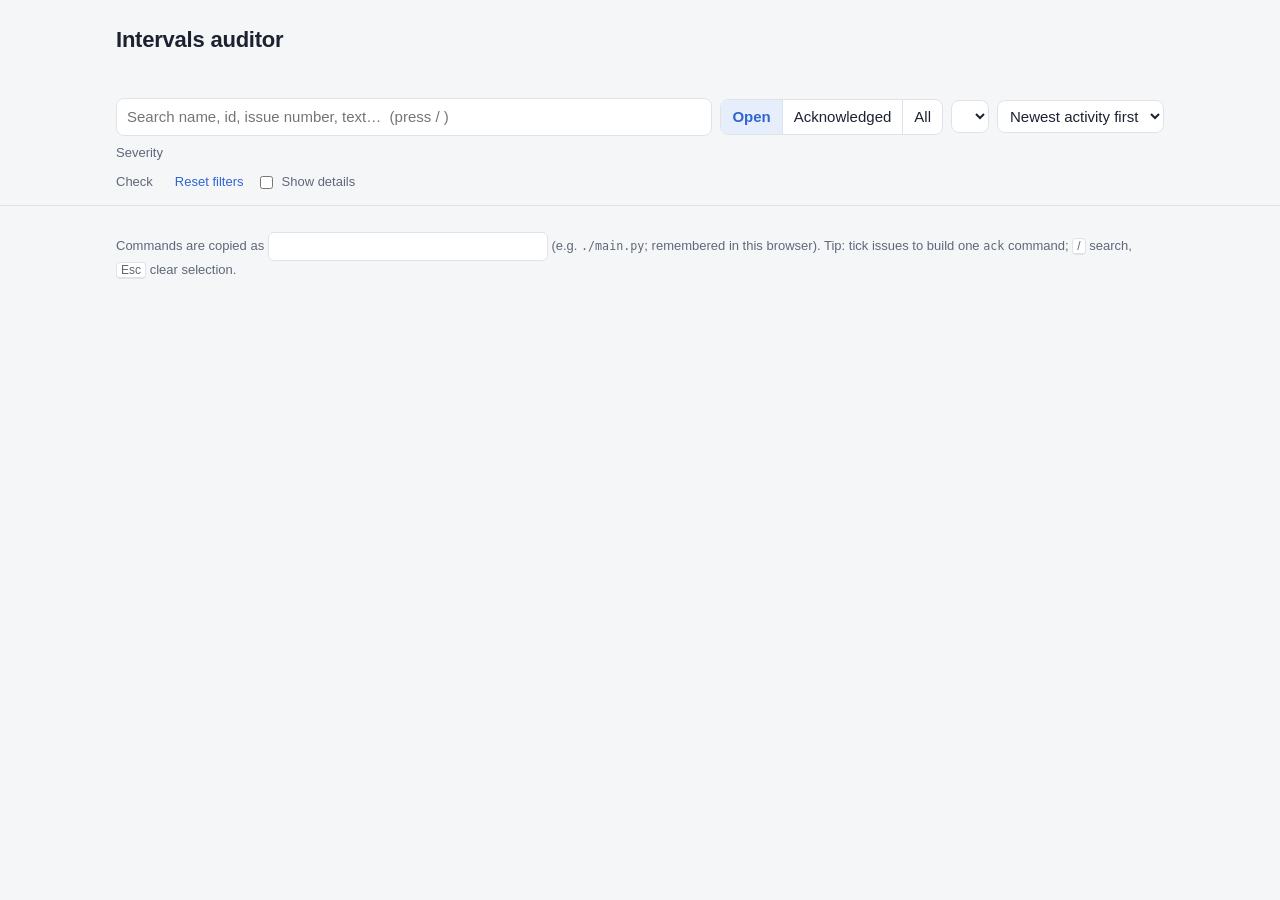
==== intervals_auditor/reporting/report_template.html @ d630b0da "Add a browser report (report.html) and a report command Every run now also writes output/report.html" ====
<!doctype html>
<html lang="en">
<head>
<meta charset="utf-8">
<meta name="viewport" content="width=device-width, initial-scale=1">
<title>Intervals auditor report</title>
<style>
:root {
  --bg: #f5f6f8;
  --surface: #ffffff;
  --surface-2: #f0f2f5;
  --text: #1c2230;
  --muted: #5f6878;
  --border: #dfe3e8;
  --accent: #2f66d0;
  --accent-bg: #e7eefb;
  --high: #b3261e;   --high-bg: #fbe9e8;
  --medium: #a3520b; --medium-bg: #fdf0e1;
  --low: #7a6200;    --low-bg: #fbf5d7;
  --info: #3b5378;   --info-bg: #e9eef6;
  --ack: #2e6b34;    --ack-bg: #e6f3e7;
  --shadow: 0 1px 2px rgba(20, 30, 50, .06), 0 1px 1px rgba(20, 30, 50, .04);
  color-scheme: light;
}
@media (prefers-color-scheme: dark) {
  :root {
    --bg: #14171c;
    --surface: #1c2027;
    --surface-2: #242a33;
    --text: #e6e9ee;
    --muted: #9aa3b1;
    --border: #2e3540;
    --accent: #7ea6f5;
    --accent-bg: #22314d;
    --high: #f28b82;   --high-bg: #3b2020;
    --medium: #f6b26b; --medium-bg: #3a2c1a;
    --low: #e2cc6b;    --low-bg: #353019;
    --info: #9fb6dc;   --info-bg: #222c3c;
    --ack: #8dcf93;    --ack-bg: #1e3321;
    --shadow: none;
    color-scheme: dark;
  }
}
* { box-sizing: border-box; }
body {
  margin: 0;
  background: var(--bg);
  color: var(--text);
  font: 15px/1.45 -apple-system, BlinkMacSystemFont, "Segoe UI", Roboto, "Helvetica Neue", Arial, sans-serif;
}
a { color: var(--accent); }
code, .mono { font-family: ui-monospace, SFMono-Regular, Menlo, Consolas, monospace; font-size: .9em; }
button, input, select { font: inherit; color: inherit; }
.wrap { max-width: 1080px; margin: 0 auto; padding: 0 16px; }

header.top { padding: 24px 0 8px; }
header.top h1 { margin: 0; font-size: 22px; font-weight: 650; letter-spacing: -.01em; }
header.top .meta { color: var(--muted); font-size: 13px; margin-top: 2px; }

.stats { display: grid; grid-template-columns: repeat(auto-fit, minmax(150px, 1fr)); gap: 10px; margin: 16px 0 8px; }
.stat { background: var(--surface); border: 1px solid var(--border); border-radius: 10px; padding: 10px 14px; box-shadow: var(--shadow); }
.stat .n { font-size: 24px; font-weight: 650; font-variant-numeric: tabular-nums; }
.stat .l { color: var(--muted); font-size: 13px; }

.toolbar {
  position: sticky; top: 0; z-index: 5;
  background: color-mix(in srgb, var(--bg) 92%, transparent);
  backdrop-filter: blur(6px);
  padding: 10px 0; border-bottom: 1px solid var(--border);
}
.row { display: flex; flex-wrap: wrap; gap: 8px; align-items: center; }
.row + .row { margin-top: 8px; }
.search {
  flex: 1 1 260px; min-width: 200px; padding: 7px 10px;
  border: 1px solid var(--border); border-radius: 8px; background: var(--surface);
}
.search:focus, select:focus, .note:focus { outline: 2px solid var(--accent); outline-offset: -1px; }
select { padding: 6px 8px; border: 1px solid var(--border); border-radius: 8px; background: var(--surface); }
.seg { display: inline-flex; border: 1px solid var(--border); border-radius: 8px; overflow: hidden; background: var(--surface); }
.seg button { border: 0; background: none; padding: 6px 11px; cursor: pointer; }
.seg button + button { border-left: 1px solid var(--border); }
.seg button[aria-pressed="true"] { background: var(--accent-bg); color: var(--accent); font-weight: 600; }
.label { color: var(--muted); font-size: 13px; margin-right: 2px; }
.chip {
  border: 1px solid var(--border); background: var(--surface); border-radius: 999px;
  padding: 3px 10px; cursor: pointer; font-size: 13px; display: inline-flex; gap: 6px; align-items: center;
}
.chip .count { color: var(--muted); font-variant-numeric: tabular-nums; }
.chip[aria-pressed="true"] { background: var(--accent-bg); border-color: var(--accent); color: var(--accent); }
.chip[aria-pressed="true"] .count { color: inherit; }
.chip:disabled { opacity: .45; cursor: default; }
.linkbtn { border: 0; background: none; color: var(--accent); cursor: pointer; padding: 3px 4px; font-size: 13px; }
.toggle { font-size: 13px; color: var(--muted); display: inline-flex; gap: 6px; align-items: center; cursor: pointer; }

main { padding: 14px 0 120px; }
.result-line { color: var(--muted); font-size: 13px; margin: 2px 0 12px; }
.card {
  background: var(--surface); border: 1px solid var(--border); border-radius: 12px;
  margin-bottom: 12px; box-shadow: var(--shadow); overflow: hidden;
}
.card-head { display: flex; gap: 12px; align-items: flex-start; padding: 12px 14px; border-bottom: 1px solid var(--border); }
.card-head .when { min-width: 92px; }
.card-head .date { font-weight: 650; font-variant-numeric: tabular-nums; }
.card-head .time { color: var(--muted); font-size: 13px; }
.card-head .what { flex: 1; min-width: 0; }
.card-head .name { font-weight: 600; overflow-wrap: anywhere; }
.card-head .facts { color: var(--muted); font-size: 13px; }
.type { display: inline-block; font-size: 12px; padding: 1px 7px; border-radius: 6px; background: var(--surface-2); color: var(--muted); margin-right: 6px; }
.card-head .ids { text-align: right; font-size: 13px; white-space: nowrap; }
.idline { display: inline-flex; gap: 4px; align-items: center; }
.copy {
  border: 1px solid var(--border); background: var(--surface-2); border-radius: 6px;
  padding: 1px 7px; cursor: pointer; font-size: 12px; color: var(--muted);
}
.copy:hover { color: var(--text); }

.issue { display: grid; grid-template-columns: 26px 1fr auto; gap: 4px 10px; padding: 10px 14px; border-top: 1px solid var(--border); }
.card-head + .issue { border-top: 0; }
.issue.acked { background: color-mix(in srgb, var(--ack-bg) 45%, transparent); }
.issue input[type=checkbox] { margin-top: 3px; width: 16px; height: 16px; cursor: pointer; }
.issue .top { display: flex; flex-wrap: wrap; gap: 6px; align-items: center; }
.num { font-weight: 650; font-variant-numeric: tabular-nums; }
.sev { font-size: 11px; font-weight: 700; letter-spacing: .04em; text-transform: uppercase; padding: 1px 7px; border-radius: 6px; }
.sev.high { color: var(--high); background: var(--high-bg); }
.sev.medium { color: var(--medium); background: var(--medium-bg); }
.sev.low { color: var(--low); background: var(--low-bg); }
.sev.info { color: var(--info); background: var(--info-bg); }
.check { font-size: 13px; color: var(--muted); }
.badge-ack { font-size: 12px; color: var(--ack); background: var(--ack-bg); padding: 1px 7px; border-radius: 6px; }
.summary { margin-top: 2px; overflow-wrap: anywhere; }
.sub { color: var(--muted); font-size: 13px; margin-top: 3px; }
.sub a { margin-right: 8px; }
.ack-note { color: var(--ack); font-size: 13px; margin-top: 4px; }
details.det { margin-top: 4px; font-size: 13px; color: var(--muted); }
details.det summary { cursor: pointer; width: fit-content; }
details.det ul { margin: 4px 0 0; padding-left: 18px; }
.actions { display: flex; flex-direction: column; gap: 4px; align-items: flex-end; }

.empty { text-align: center; color: var(--muted); padding: 48px 0; }

.selbar {
  position: fixed; left: 0; right: 0; bottom: 0; z-index: 10;
  background: var(--surface); border-top: 1px solid var(--border);
  box-shadow: 0 -4px 16px rgba(0,0,0,.08); padding: 10px 0;
  transform: translateY(110%); visibility: hidden;
  transition: transform .15s ease, visibility 0s linear .15s;
}
.selbar.show { transform: none; visibility: visible; transition: transform .15s ease; }
.selbar .row { align-items: center; }
.note { flex: 1 1 240px; padding: 7px 10px; border: 1px solid var(--border); border-radius: 8px; background: var(--surface); }
.cmd {
  display: block; width: 100%; margin-top: 8px; padding: 7px 10px; border-radius: 8px;
  background: var(--surface-2); border: 1px solid var(--border); overflow-x: auto; white-space: nowrap;
}
.primary {
  border: 0; background: var(--accent); color: #fff; border-radius: 8px; padding: 7px 14px;
  cursor: pointer; font-weight: 600;
}
@media (prefers-color-scheme: dark) { .primary { color: #0f1520; } }
.secondary { border: 1px solid var(--border); background: var(--surface); border-radius: 8px; padding: 6px 12px; cursor: pointer; }

.toast {
  position: fixed; left: 50%; bottom: 24px; transform: translate(-50%, 20px); opacity: 0;
  background: var(--text); color: var(--bg); padding: 8px 14px; border-radius: 8px; font-size: 14px;
  transition: all .15s ease; pointer-events: none; z-index: 20;
}
.toast.show { opacity: 1; transform: translate(-50%, 0); }
.selbar.show ~ .toast { bottom: 150px; }

.settings { margin-top: 8px; font-size: 13px; color: var(--muted); }
.settings input { padding: 4px 8px; border: 1px solid var(--border); border-radius: 6px; background: var(--surface); width: 280px; max-width: 100%; }
.help { font-size: 13px; color: var(--muted); }
kbd { font-family: inherit; font-size: 12px; border: 1px solid var(--border); border-bottom-width: 2px; border-radius: 4px; padding: 0 4px; background: var(--surface); }

@media (max-width: 640px) {
  .toolbar { position: static; }
  .card-head { flex-wrap: wrap; }
  .card-head .ids { text-align: left; width: 100%; }
  .issue { grid-template-columns: 22px 1fr; }
  .actions { grid-column: 2; flex-direction: row; align-items: center; }
}
@media print {
  .toolbar, .selbar, .actions, .issue input, .copy, .settings { display: none !important; }
  body { background: #fff; }
  .card { break-inside: avoid; box-shadow: none; }
}
</style>
</head>
<body>
<div class="wrap">
  <header class="top">
    <h1>Intervals auditor</h1>
    <div class="meta" id="meta"></div>
    <div class="stats" id="stats"></div>
  </header>
</div>

<div class="toolbar">
  <div class="wrap">
    <div class="row">
      <input id="q" class="search" type="search" placeholder="Search name, id, issue number, text…  (press / )" aria-label="Search">
      <div class="seg" role="group" aria-label="Show">
        <button data-state="open" aria-pressed="true">Open</button>
        <button data-state="acknowledged" aria-pressed="false">Acknowledged</button>
        <button data-state="all" aria-pressed="false">All</button>
      </div>
      <select id="type" aria-label="Activity type"></select>
      <select id="sort" aria-label="Sort">
        <option value="newest">Newest activity first</option>
        <option value="oldest">Oldest activity first</option>
        <option value="severity">Most severe first</option>
        <option value="count">Most issues first</option>
        <option value="number">Newest issue first</option>
      </select>
    </div>
    <div class="row">
      <span class="label">Severity</span><span id="sevchips" class="row"></span>
    </div>
    <div class="row">
      <span class="label">Check</span><span id="checkchips" class="row"></span>
      <button class="linkbtn" id="reset">Reset filters</button>
      <label class="toggle"><input type="checkbox" id="details"> Show details</label>
    </div>
  </div>
</div>

<div class="wrap">
  <main>
    <div class="result-line" id="resultline"></div>
    <div id="list"></div>
    <div class="settings">
      Commands are copied as
      <input id="prefix" aria-label="Command prefix" spellcheck="false">
      <span class="help">(e.g. <code>./main.py</code>; remembered in this browser).
      Tip: tick issues to build one <code>ack</code> command; <kbd>/</kbd> search, <kbd>Esc</kbd> clear selection.</span>
    </div>
  </main>
</div>

<div class="selbar" id="selbar" aria-live="polite">
  <div class="wrap">
    <div class="row">
      <strong id="selcount"></strong>
      <input id="note" class="note" placeholder="Why these are fine (optional note)" aria-label="Note">
      <button class="primary" id="copysel">Copy ack command</button>
      <button class="secondary" id="clearsel">Clear</button>
    </div>
    <code class="cmd mono" id="selcmd"></code>
  </div>
</div>
<div class="toast" id="toast" role="status"></div>

<script type="application/json" id="report-data">/*__DATA__*/</script>
<script>
(function () {
  "use strict";
  const DATA = JSON.parse(document.getElementById("report-data").textContent);
  const SEVERITIES = ["high", "medium", "low", "info"];
  const STORE_KEY = "intervals-auditor-report";
  const $ = (id) => document.getElementById(id);

  // ---------- state ----------
  const state = {
    q: "", show: "open", sev: new Set(), checks: new Set(), type: "",
    sort: "newest", details: false, prefix: DATA.command || "python main.py",
    selected: new Set(),
  };
  try {
    const saved = JSON.parse(localStorage.getItem(STORE_KEY) || "{}");
    if (saved.show) state.show = saved.show;
    if (saved.sort) state.sort = saved.sort;
    if (typeof saved.details === "boolean") state.details = saved.details;
    if (saved.prefix) state.prefix = saved.prefix;
  } catch (e) { /* storage unavailable: defaults are fine */ }
  function persist() {
    try {
      localStorage.setItem(STORE_KEY, JSON.stringify({
        show: state.show, sort: state.sort, details: state.details, prefix: state.prefix,
      }));
    } catch (e) { /* ignore */ }
  }

  // ---------- helpers ----------
  const esc = (s) => String(s == null ? "" : s).replace(/[&<>"']/g, (c) => (
    { "&": "&amp;", "<": "&lt;", ">": "&gt;", '"': "&quot;", "'": "&#39;" }[c]));
  const shellQuote = (s) => "'" + String(s).replace(/'/g, "'\\''") + "'";
  function duration(sec) {
    sec = Math.round(sec || 0);
    const h = Math.floor(sec / 3600), m = Math.floor((sec % 3600) / 60), s = sec % 60;
    if (h) return h + "h" + String(m).padStart(2, "0") + "m";
    if (m) return m + "m" + String(s).padStart(2, "0") + "s";
    return s + "s";
  }
  function distance(m) {
    if (!m) return "no distance";
    return m < 1000 ? Math.round(m) + " m" : (m / 1000).toFixed(1) + " km";
  }
  function localParts(value) {
    // start_local is the athlete's wall-clock time; show it as written.
    if (!value) return { date: "–", time: "" };
    const m = /^(\d{4})-(\d{2})-(\d{2})[T ](\d{2}):(\d{2})/.exec(value);
    if (!m) return { date: value, time: "" };
    const d = new Date(Date.UTC(+m[1], +m[2] - 1, +m[3]));
    const wd = d.toLocaleDateString(undefined, { weekday: "short", timeZone: "UTC" });
    return { date: m[1] + "-" + m[2] + "-" + m[3], time: wd + " " + m[4] + ":" + m[5] };
  }
  function when(iso) {
    if (!iso) return "";
    const d = new Date(iso);
    if (isNaN(d)) return iso;
    return d.toLocaleString(undefined, { year: "numeric", month: "short", day: "numeric", hour: "2-digit", minute: "2-digit" });
  }
  function toast(msg) {
    const t = $("toast");
    t.textContent = msg;
    t.classList.add("show");
    clearTimeout(toast.timer);
    toast.timer = setTimeout(() => t.classList.remove("show"), 1600);
  }
  async function copy(text, label) {
    try {
      if (navigator.clipboard && window.isSecureContext) {
        await navigator.clipboard.writeText(text);
      } else { throw new Error("no clipboard api"); }
    } catch (e) {
      const ta = document.createElement("textarea");
      ta.value = text; ta.style.position = "fixed"; ta.style.opacity = "0";
      document.body.appendChild(ta); ta.select();
      try { document.execCommand("copy"); } catch (e2) { /* ignore */ }
      ta.remove();
    }
    toast((label || "Copied") + ": " + (text.length > 70 ? text.slice(0, 67) + "…" : text));
  }

  // ---------- data ----------
  const activities = DATA.activities.map((a) => {
    const parts = localParts(a.start_local);
    const hay = [a.id, a.name, a.type, parts.date].join(" ").toLowerCase();
    a.issues.forEach((i) => {
      i._hay = [hay, i.number, "#" + i.number, i.check, i.summary,
        i.acknowledgment ? i.acknowledgment.note : "",
        (i.related || []).map((r) => r.id).join(" ")].join(" ").toLowerCase();
    });
    return Object.assign(a, { _parts: parts, _start: a.start_local || "" });
  });
  const allIssues = activities.flatMap((a) => a.issues);
  const byNumber = new Map(allIssues.map((i) => [i.number, i]));
  const types = [...new Set(activities.map((a) => a.type).filter(Boolean))].sort();
  const checks = [...new Set(allIssues.map((i) => i.check))].sort();

  // ---------- filtering ----------
  function stateMatch(i) {
    return state.show === "all" || i.state === state.show;
  }
  function matches(i, a, ignore) {
    if (!stateMatch(i)) return false;
    if (ignore !== "sev" && state.sev.size && !state.sev.has(i.severity)) return false;
    if (ignore !== "check" && state.checks.size && !state.checks.has(i.check)) return false;
    if (state.type && a.type !== state.type) return false;
    if (state.q) {
      const words = state.q.toLowerCase().split(/\s+/).filter(Boolean);
      if (!words.every((w) => i._hay.includes(w))) return false;
    }
    return true;
  }
  function countBy(field, ignore) {
    const counts = {};
    activities.forEach((a) => a.issues.forEach((i) => {
      if (matches(i, a, ignore)) counts[i[field]] = (counts[i[field]] || 0) + 1;
    }));
    return counts;
  }
  const sevRank = (s) => { const r = SEVERITIES.indexOf(s); return r < 0 ? 9 : r; };

  // ---------- rendering ----------
  function renderMeta() {
    const bits = ["Generated " + when(DATA.generated_at)];
    if (DATA.last_sync) bits.push("last sync with Intervals.icu " + when(DATA.last_sync));
    $("meta").textContent = bits.join(" · ");
    const open = allIssues.filter((i) => i.state === "open");
    const openActs = activities.filter((a) => a.issues.some((i) => i.state === "open")).length;
    const acked = allIssues.filter((i) => i.state === "acknowledged").length;
    const serious = open.filter((i) => i.severity === "high" || i.severity === "medium").length;
    $("stats").innerHTML = [
      [open.length, "open issues"],
      [openActs, openActs === 1 ? "activity with open issues" : "activities with open issues"],
      [serious, "high or medium severity"],
      [acked, "acknowledged"],
    ].map(([n, l]) => `<div class="stat"><div class="n">${n}</div><div class="l">${esc(l)}</div></div>`).join("");
  }

  function renderControls() {
    document.querySelectorAll(".seg button").forEach((b) =>
      b.setAttribute("aria-pressed", String(b.dataset.state === state.show)));
    $("type").innerHTML = `<option value="">All activity types</option>` +
      types.map((t) => `<option value="${esc(t)}"${t === state.type ? " selected" : ""}>${esc(t)}</option>`).join("");
    $("sort").value = state.sort;
    $("details").checked = state.details;
    $("prefix").value = state.prefix;

    const sevCounts = countBy("severity", "sev");
    $("sevchips").innerHTML = SEVERITIES.map((s) => {
      const n = sevCounts[s] || 0;
      return `<button class="chip" data-sev="${s}" aria-pressed="${state.sev.has(s)}" ${n || state.sev.has(s) ? "" : "disabled"}>
        <span class="sev ${s}">${s}</span><span class="count">${n}</span></button>`;
    }).join("");
    const checkCounts = countBy("check", "check");
    $("checkchips").innerHTML = checks.map((c) => {
      const n = checkCounts[c] || 0;
      const desc = (DATA.checks || {})[c] || "";
      return `<button class="chip" data-check="${esc(c)}" title="${esc(desc)}" aria-pressed="${state.checks.has(c)}" ${n || state.checks.has(c) ? "" : "disabled"}>
        ${esc(c)}<span class="count">${n}</span></button>`;
    }).join("");
  }

  function issueHtml(i) {
    const acked = i.state === "acknowledged";
    const related = (i.related || []).map((r) =>
      `<a href="${esc(r.url)}" target="_blank" rel="noopener">${esc(r.id)} ↗</a>`).join("");
    const details = (i.details || []).map((d) => {
      const rest = Object.entries(d).filter(([k]) => k !== "rule").map(([k, v]) => `${k}=${v}`).join(", ");
      return `<li><code>${esc(d.rule || "detail")}</code>${rest ? ": " + esc(rest) : ""}</li>`;
    }).join("");
    const ack = i.acknowledgment;
    return `<div class="issue${acked ? " acked" : ""}">
      <div>${acked ? "" : `<input type="checkbox" data-select="${i.number}" aria-label="Select issue ${i.number}" ${state.selected.has(i.number) ? "checked" : ""}>`}</div>
      <div>
        <div class="top">
          <span class="num">Issue ${i.number}</span>
          <span class="sev ${esc(i.severity)}">${esc(i.severity)}</span>
          <span class="check" title="${esc((DATA.checks || {})[i.check] || "")}">${esc(i.check)}</span>
          ${acked ? `<span class="badge-ack">acknowledged</span>` : ""}
        </div>
        <div class="summary">${esc(i.summary)}</div>
        ${related ? `<div class="sub">Related: ${related}</div>` : ""}
        ${ack ? `<div class="ack-note">Acknowledged ${esc(when(ack.created_at))}${ack.note ? ": " + esc(ack.note) : ""}</div>` : ""}
        ${i.reopen_reason && !acked ? `<div class="sub">Reopened: ${esc(i.reopen_reason)}</div>` : ""}
        ${details ? `<details class="det"${state.details ? " open" : ""}><summary>Details${i.first_seen_at ? " · found " + esc(when(i.first_seen_at)) : ""}</summary><ul>${details}</ul></details>` : ""}
      </div>
      <div class="actions">
        ${acked
          ? `<button class="copy" data-copy-unack="${i.number}" title="Copy the command that reports this issue again">Copy unack</button>`
          : `<button class="copy" data-copy-ack="${i.number}" title="Copy the command that acknowledges this issue">Copy ack</button>`}
      </div>
    </div>`;
  }

  function cardHtml(a, issues) {
    const p = a._parts;
    const selectable = issues.filter((i) => i.state === "open");
    const allSelected = selectable.length && selectable.every((i) => state.selected.has(i.number));
    return `<section class="card">
      <div class="card-head">
        <div class="when"><div class="date">${esc(p.date)}</div><div class="time">${esc(p.time)}</div></div>
        <div class="what">
          <div class="name">${a.deleted ? "(deleted activity)" : esc(a.name || "(no name)")}</div>
          <div class="facts"><span class="type">${esc(a.type || "?")}</span>${a.deleted ? "" : esc(duration(a.duration_seconds)) + " · " + esc(distance(a.distance))}</div>
        </div>
        <div class="ids">
          <div class="idline">activity: <span class="mono">${esc(a.id)}</span>
            <button class="copy" data-copy-id="${esc(a.id)}" title="Copy activity id">Copy</button></div>
          <div><a href="${esc(a.url)}" target="_blank" rel="noopener">Open in Intervals.icu ↗</a></div>
          ${selectable.length > 1 ? `<div><button class="linkbtn" data-select-activity="${esc(a.id)}">${allSelected ? "Unselect" : "Select"} all ${selectable.length}</button></div>` : ""}
        </div>
      </div>
      ${issues.map(issueHtml).join("")}
    </section>`;
  }

  function sortedGroups() {
    const groups = activities
      .map((a) => ({ a, issues: a.issues.filter((i) => matches(i, a)) }))
      .filter((g) => g.issues.length);
    const newest = (x, y) => (y.a._start > x.a._start ? 1 : y.a._start < x.a._start ? -1 : 0);
    const sorters = {
      newest: newest,
      oldest: (x, y) => -newest(x, y),
      severity: (x, y) => Math.min(...x.issues.map((i) => sevRank(i.severity))) -
        Math.min(...y.issues.map((i) => sevRank(i.severity))) || newest(x, y),
      count: (x, y) => y.issues.length - x.issues.length || newest(x, y),
      number: (x, y) => Math.max(...y.issues.map((i) => i.number)) - Math.max(...x.issues.map((i) => i.number)),
    };
    groups.sort(sorters[state.sort] || newest);
    groups.forEach((g) => g.issues.sort((i, j) => sevRank(i.severity) - sevRank(j.severity) || i.number - j.number));
    return groups;
  }

  function renderList() {
    const groups = sortedGroups();
    const n = groups.reduce((sum, g) => sum + g.issues.length, 0);
    const filtered = state.q || state.sev.size || state.checks.size || state.type;
    $("resultline").textContent = n
      ? `Showing ${n} ${n === 1 ? "issue" : "issues"} on ${groups.length} ${groups.length === 1 ? "activity" : "activities"}` +
        (filtered ? " (filtered)" : "")
      : "";
    if (!groups.length) {
      const nothingAtAll = !allIssues.some(stateMatch);
      $("list").innerHTML = `<div class="empty">${nothingAtAll
        ? (state.show === "open" ? "No open issues. Nothing to look at." : "Nothing here.")
        : "No issues match these filters."}</div>`;
    } else {
      $("list").innerHTML = groups.map((g) => cardHtml(g.a, g.issues)).join("");
    }
  }

  function ackCommand(numbers) {
    const note = $("note").value.trim();
    return `${state.prefix} ack ${numbers.join(" ")}` + (note ? ` -n ${shellQuote(note)}` : "");
  }
  function renderSelection() {
    // Only keep selected issues that are still open.
    [...state.selected].forEach((n) => { const i = byNumber.get(n); if (!i || i.state !== "open") state.selected.delete(n); });
    const nums = [...state.selected].sort((a, b) => a - b);
    $("selbar").classList.toggle("show", nums.length > 0);
    $("selcount").textContent = nums.length === 1 ? "1 issue selected" : nums.length + " issues selected";
    $("selcmd").textContent = nums.length ? ackCommand(nums) : "";
  }

  function render() {
    renderControls();
    renderList();
    renderSelection();
  }

  // ---------- events ----------
  $("q").addEventListener("input", (e) => { state.q = e.target.value; renderControls(); renderList(); });
  document.querySelector(".seg").addEventListener("click", (e) => {
    const b = e.target.closest("button"); if (!b) return;
    state.show = b.dataset.state; persist(); render();
  });
  $("type").addEventListener("change", (e) => { state.type = e.target.value; render(); });
  $("sort").addEventListener("change", (e) => { state.sort = e.target.value; persist(); renderList(); });
  $("details").addEventListener("change", (e) => {
    state.details = e.target.checked; persist();
    document.querySelectorAll("details.det").forEach((d) => { d.open = state.details; });
  });
  $("prefix").addEventListener("input", (e) => {
    state.prefix = e.target.value.trim() || DATA.command || "python main.py"; persist(); renderSelection();
  });
  $("reset").addEventListener("click", () => {
    state.q = ""; $("q").value = ""; state.sev.clear(); state.checks.clear(); state.type = ""; render();
  });
  $("sevchips").addEventListener("click", (e) => {
    const b = e.target.closest("[data-sev]"); if (!b) return;
    const s = b.dataset.sev; state.sev.has(s) ? state.sev.delete(s) : state.sev.add(s); render();
  });
  $("checkchips").addEventListener("click", (e) => {
    const b = e.target.closest("[data-check]"); if (!b) return;
    const c = b.dataset.check; state.checks.has(c) ? state.checks.delete(c) : state.checks.add(c); render();
  });
  $("list").addEventListener("click", (e) => {
    const t = e.target.closest("button, input"); if (!t) return;
    if (t.dataset.select) {
      const n = +t.dataset.select;
      t.checked ? state.selected.add(n) : state.selected.delete(n);
      renderSelection(); renderList();
    } else if (t.dataset.selectActivity) {
      const a = activities.find((x) => x.id === t.dataset.selectActivity);
      const nums = a.issues.filter((i) => matches(i, a) && i.state === "open").map((i) => i.number);
      const all = nums.every((n) => state.selected.has(n));
      nums.forEach((n) => (all ? state.selected.delete(n) : state.selected.add(n)));
      renderSelection(); renderList();
    } else if (t.dataset.copyAck) {
      copy(ackCommand([+t.dataset.copyAck]), "Copied");
    } else if (t.dataset.copyUnack) {
      copy(`${state.prefix} unack ${t.dataset.copyUnack}`, "Copied");
    } else if (t.dataset.copyId) {
      copy(t.dataset.copyId, "Copied activity id");
    }
  });
  $("note").addEventListener("input", renderSelection);
  $("copysel").addEventListener("click", () => {
    const nums = [...state.selected].sort((a, b) => a - b);
    if (nums.length) copy(ackCommand(nums), "Copied");
  });
  $("clearsel").addEventListener("click", () => { state.selected.clear(); renderSelection(); renderList(); });
  document.addEventListener("keydown", (e) => {
    const typing = /^(INPUT|TEXTAREA|SELECT)$/.test(document.activeElement && document.activeElement.tagName);
    if (e.key === "/" && !typing) { e.preventDefault(); $("q").focus(); }
    else if (e.key === "Escape") {
      if (typing) { document.activeElement.blur(); }
      else if (state.selected.size) { state.selected.clear(); renderSelection(); renderList(); }
    }
  });

  renderMeta();
  render();
})();
</script>
</body>
</html>
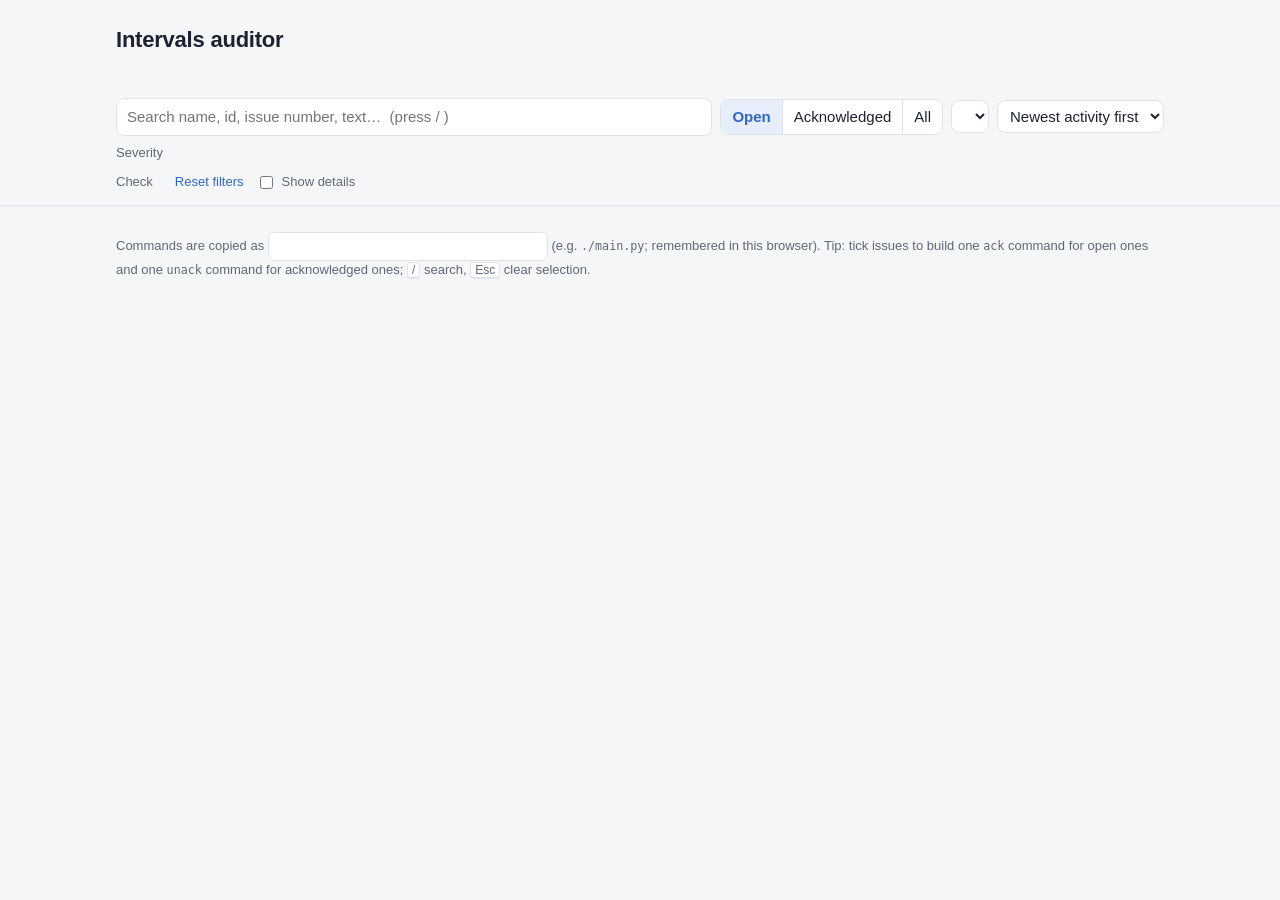
==== commit 05229dc3: "Let the browser report build unack commands for several issues Acknowledged issues can now be ticked" ====
--- a/intervals_auditor/reporting/report_template.html
+++ b/intervals_auditor/reporting/report_template.html
@@ -148,8 +148,11 @@
 .selbar.show { transform: none; visibility: visible; transition: transform .15s ease; }
 .selbar .row { align-items: center; }
 .note { flex: 1 1 240px; padding: 7px 10px; border: 1px solid var(--border); border-radius: 8px; background: var(--surface); }
+.cmdrow { display: flex; gap: 8px; align-items: center; margin-top: 8px; }
+.cmdrow[hidden] { display: none; }
+.cmdlabel { min-width: 150px; font-size: 13px; color: var(--muted); }
 .cmd {
-  display: block; width: 100%; margin-top: 8px; padding: 7px 10px; border-radius: 8px;
+  flex: 1; min-width: 0; padding: 7px 10px; border-radius: 8px;
   background: var(--surface-2); border: 1px solid var(--border); overflow-x: auto; white-space: nowrap;
 }
 .primary {
@@ -165,7 +168,11 @@
   transition: all .15s ease; pointer-events: none; z-index: 20;
 }
 .toast.show { opacity: 1; transform: translate(-50%, 0); }
-.selbar.show ~ .toast { bottom: 150px; }
+.selbar.show ~ .toast { bottom: 190px; }
+@media (max-width: 640px) {
+  .cmdrow { flex-wrap: wrap; }
+  .cmdlabel { min-width: 0; width: 100%; }
+}
 
 .settings { margin-top: 8px; font-size: 13px; color: var(--muted); }
 .settings input { padding: 4px 8px; border: 1px solid var(--border); border-radius: 6px; background: var(--surface); width: 280px; max-width: 100%; }
@@ -232,7 +239,8 @@
       Commands are copied as
       <input id="prefix" aria-label="Command prefix" spellcheck="false">
       <span class="help">(e.g. <code>./main.py</code>; remembered in this browser).
-      Tip: tick issues to build one <code>ack</code> command; <kbd>/</kbd> search, <kbd>Esc</kbd> clear selection.</span>
+      Tip: tick issues to build one <code>ack</code> command for open ones and one <code>unack</code>
+      command for acknowledged ones; <kbd>/</kbd> search, <kbd>Esc</kbd> clear selection.</span>
     </div>
   </main>
 </div>
@@ -241,11 +249,19 @@
   <div class="wrap">
     <div class="row">
       <strong id="selcount"></strong>
-      <input id="note" class="note" placeholder="Why these are fine (optional note)" aria-label="Note">
-      <button class="primary" id="copysel">Copy ack command</button>
-      <button class="secondary" id="clearsel">Clear</button>
+      <input id="note" class="note" placeholder="Why these are fine (optional note for ack)" aria-label="Note">
+      <button class="secondary" id="clearsel">Clear selection</button>
     </div>
-    <code class="cmd mono" id="selcmd"></code>
+    <div class="cmdrow" id="ackrow">
+      <span class="cmdlabel" id="acklabel"></span>
+      <code class="cmd mono" id="ackcmd"></code>
+      <button class="primary" id="copyack">Copy</button>
+    </div>
+    <div class="cmdrow" id="unackrow">
+      <span class="cmdlabel" id="unacklabel"></span>
+      <code class="cmd mono" id="unackcmd"></code>
+      <button class="primary" id="copyunack">Copy</button>
+    </div>
   </div>
 </div>
 <div class="toast" id="toast" role="status"></div>
@@ -423,7 +439,7 @@
     }).join("");
     const ack = i.acknowledgment;
     return `<div class="issue${acked ? " acked" : ""}">
-      <div>${acked ? "" : `<input type="checkbox" data-select="${i.number}" aria-label="Select issue ${i.number}" ${state.selected.has(i.number) ? "checked" : ""}>`}</div>
+      <div><input type="checkbox" data-select="${i.number}" aria-label="Select issue ${i.number}" ${state.selected.has(i.number) ? "checked" : ""}></div>
       <div>
         <div class="top">
           <span class="num">Issue ${i.number}</span>
@@ -447,8 +463,7 @@
 
   function cardHtml(a, issues) {
     const p = a._parts;
-    const selectable = issues.filter((i) => i.state === "open");
-    const allSelected = selectable.length && selectable.every((i) => state.selected.has(i.number));
+    const allSelected = issues.every((i) => state.selected.has(i.number));
     return `<section class="card">
       <div class="card-head">
         <div class="when"><div class="date">${esc(p.date)}</div><div class="time">${esc(p.time)}</div></div>
@@ -460,7 +475,7 @@
           <div class="idline">activity: <span class="mono">${esc(a.id)}</span>
             <button class="copy" data-copy-id="${esc(a.id)}" title="Copy activity id">Copy</button></div>
           <div><a href="${esc(a.url)}" target="_blank" rel="noopener">Open in Intervals.icu ↗</a></div>
-          ${selectable.length > 1 ? `<div><button class="linkbtn" data-select-activity="${esc(a.id)}">${allSelected ? "Unselect" : "Select"} all ${selectable.length}</button></div>` : ""}
+          ${issues.length > 1 ? `<div><button class="linkbtn" data-select-activity="${esc(a.id)}">${allSelected ? "Unselect" : "Select"} all ${issues.length}</button></div>` : ""}
         </div>
       </div>
       ${issues.map(issueHtml).join("")}
@@ -507,13 +522,37 @@
     const note = $("note").value.trim();
     return `${state.prefix} ack ${numbers.join(" ")}` + (note ? ` -n ${shellQuote(note)}` : "");
   }
+  function unackCommand(numbers) {
+    return `${state.prefix} unack ${numbers.join(" ")}`;
+  }
+  function selectedByState() {
+    const nums = [...state.selected].filter((n) => byNumber.has(n)).sort((a, b) => a - b);
+    return {
+      all: nums,
+      toAck: nums.filter((n) => byNumber.get(n).state === "open"),
+      toUnack: nums.filter((n) => byNumber.get(n).state === "acknowledged"),
+    };
+  }
+  function visibleNumbers() {
+    const seen = new Set();
+    activities.forEach((a) => a.issues.forEach((i) => { if (matches(i, a)) seen.add(i.number); }));
+    return seen;
+  }
   function renderSelection() {
-    // Only keep selected issues that are still open.
-    [...state.selected].forEach((n) => { const i = byNumber.get(n); if (!i || i.state !== "open") state.selected.delete(n); });
-    const nums = [...state.selected].sort((a, b) => a - b);
-    $("selbar").classList.toggle("show", nums.length > 0);
-    $("selcount").textContent = nums.length === 1 ? "1 issue selected" : nums.length + " issues selected";
-    $("selcmd").textContent = nums.length ? ackCommand(nums) : "";
+    const sel = selectedByState();
+    const plural = (n, one, many) => n + " " + (n === 1 ? one : many);
+    const visible = visibleNumbers();
+    const hidden = sel.all.filter((n) => !visible.has(n)).length;
+    $("selbar").classList.toggle("show", sel.all.length > 0);
+    $("selcount").textContent = plural(sel.all.length, "issue selected", "issues selected") +
+      (hidden ? ` (${hidden} hidden by the filters)` : "");
+    $("note").hidden = !sel.toAck.length;
+    $("ackrow").hidden = !sel.toAck.length;
+    $("acklabel").textContent = "Acknowledge " + plural(sel.toAck.length, "open issue", "open issues");
+    $("ackcmd").textContent = sel.toAck.length ? ackCommand(sel.toAck) : "";
+    $("unackrow").hidden = !sel.toUnack.length;
+    $("unacklabel").textContent = "Report " + plural(sel.toUnack.length, "acknowledged issue", "acknowledged issues") + " again";
+    $("unackcmd").textContent = sel.toUnack.length ? unackCommand(sel.toUnack) : "";
   }
 
   function render() {
@@ -523,7 +562,7 @@
   }
 
   // ---------- events ----------
-  $("q").addEventListener("input", (e) => { state.q = e.target.value; renderControls(); renderList(); });
+  $("q").addEventListener("input", (e) => { state.q = e.target.value; render(); });
   document.querySelector(".seg").addEventListener("click", (e) => {
     const b = e.target.closest("button"); if (!b) return;
     state.show = b.dataset.state; persist(); render();
@@ -556,26 +595,32 @@
       renderSelection(); renderList();
     } else if (t.dataset.selectActivity) {
       const a = activities.find((x) => x.id === t.dataset.selectActivity);
-      const nums = a.issues.filter((i) => matches(i, a) && i.state === "open").map((i) => i.number);
+      const nums = a.issues.filter((i) => matches(i, a)).map((i) => i.number);
       const all = nums.every((n) => state.selected.has(n));
       nums.forEach((n) => (all ? state.selected.delete(n) : state.selected.add(n)));
       renderSelection(); renderList();
     } else if (t.dataset.copyAck) {
       copy(ackCommand([+t.dataset.copyAck]), "Copied");
     } else if (t.dataset.copyUnack) {
-      copy(`${state.prefix} unack ${t.dataset.copyUnack}`, "Copied");
+      copy(unackCommand([+t.dataset.copyUnack]), "Copied");
     } else if (t.dataset.copyId) {
       copy(t.dataset.copyId, "Copied activity id");
     }
   });
   $("note").addEventListener("input", renderSelection);
-  $("copysel").addEventListener("click", () => {
-    const nums = [...state.selected].sort((a, b) => a - b);
-    if (nums.length) copy(ackCommand(nums), "Copied");
+  $("copyack").addEventListener("click", () => {
+    const sel = selectedByState();
+    if (sel.toAck.length) copy(ackCommand(sel.toAck), "Copied");
+  });
+  $("copyunack").addEventListener("click", () => {
+    const sel = selectedByState();
+    if (sel.toUnack.length) copy(unackCommand(sel.toUnack), "Copied");
   });
   $("clearsel").addEventListener("click", () => { state.selected.clear(); renderSelection(); renderList(); });
   document.addEventListener("keydown", (e) => {
-    const typing = /^(INPUT|TEXTAREA|SELECT)$/.test(document.activeElement && document.activeElement.tagName);
+    const el = document.activeElement;
+    const typing = !!el && (/^(TEXTAREA|SELECT)$/.test(el.tagName) ||
+      (el.tagName === "INPUT" && !/^(checkbox|radio|button)$/.test(el.type)));
     if (e.key === "/" && !typing) { e.preventDefault(); $("q").focus(); }
     else if (e.key === "Escape") {
       if (typing) { document.activeElement.blur(); }
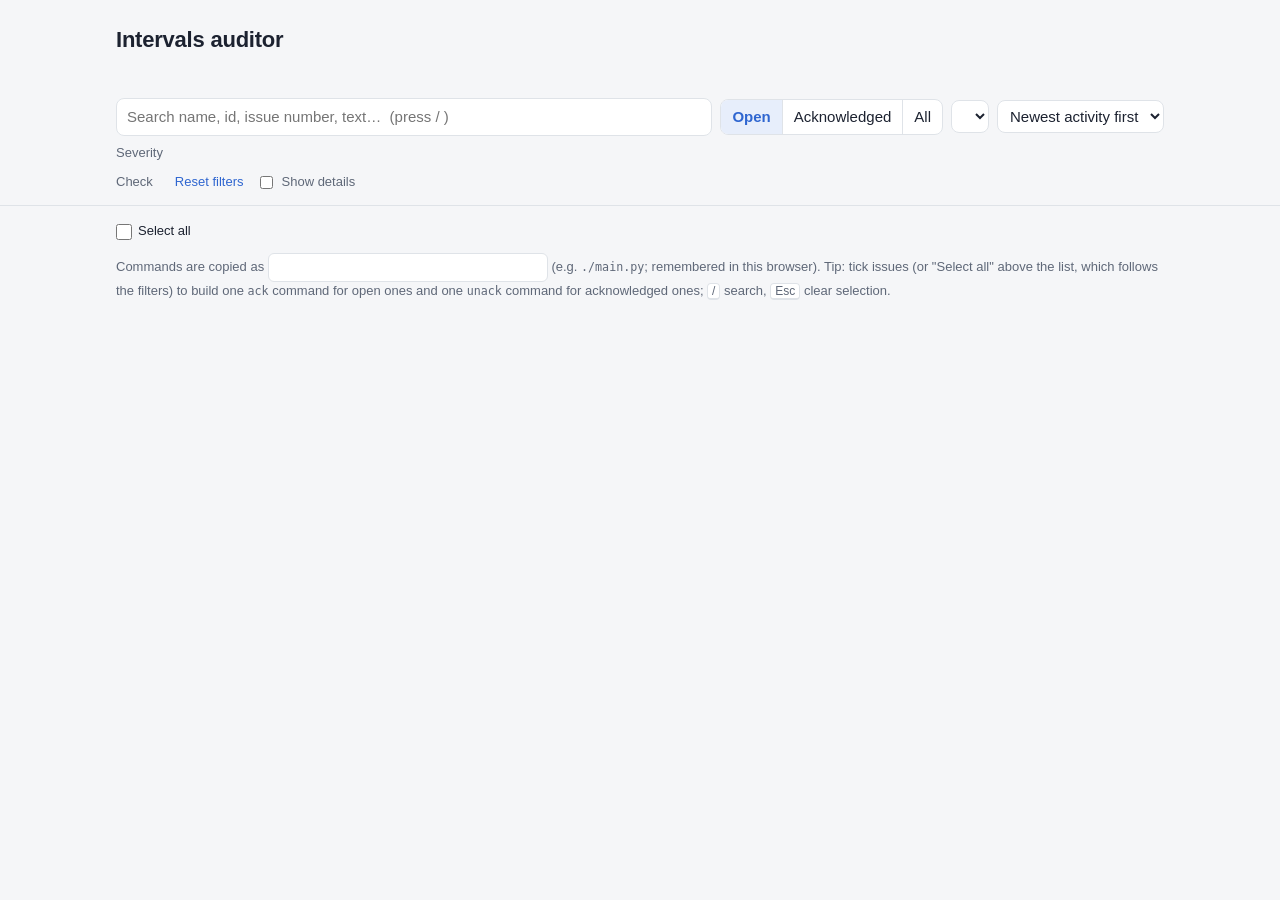
==== commit 4cb17a8a: "Add "Select all" to the browser report A checkbox above the list selects every issue the current fil" ====
--- a/intervals_auditor/reporting/report_template.html
+++ b/intervals_auditor/reporting/report_template.html
@@ -93,7 +93,10 @@
 .toggle { font-size: 13px; color: var(--muted); display: inline-flex; gap: 6px; align-items: center; cursor: pointer; }
 
 main { padding: 14px 0 120px; }
-.result-line { color: var(--muted); font-size: 13px; margin: 2px 0 12px; }
+.result-line { color: var(--muted); font-size: 13px; margin: 2px 0 12px; display: flex; flex-wrap: wrap; gap: 4px 12px; align-items: center; }
+.result-line label { display: inline-flex; gap: 6px; align-items: center; cursor: pointer; color: var(--text); }
+.result-line input { width: 16px; height: 16px; margin: 0; cursor: pointer; }
+.result-line[hidden] { display: none; }
 .card {
   background: var(--surface); border: 1px solid var(--border); border-radius: 12px;
   margin-bottom: 12px; box-shadow: var(--shadow); overflow: hidden;
@@ -233,14 +236,20 @@
 
 <div class="wrap">
   <main>
-    <div class="result-line" id="resultline"></div>
+    <div class="result-line" id="resultbar">
+      <label title="Select or unselect every issue the current filters show">
+        <input type="checkbox" id="selectall"> <span id="selectalllabel">Select all</span>
+      </label>
+      <span id="resultline"></span>
+    </div>
     <div id="list"></div>
     <div class="settings">
       Commands are copied as
       <input id="prefix" aria-label="Command prefix" spellcheck="false">
       <span class="help">(e.g. <code>./main.py</code>; remembered in this browser).
-      Tip: tick issues to build one <code>ack</code> command for open ones and one <code>unack</code>
-      command for acknowledged ones; <kbd>/</kbd> search, <kbd>Esc</kbd> clear selection.</span>
+      Tip: tick issues (or "Select all" above the list, which follows the filters) to build one
+      <code>ack</code> command for open ones and one <code>unack</code> command for acknowledged ones;
+      <kbd>/</kbd> search, <kbd>Esc</kbd> clear selection.</span>
     </div>
   </main>
 </div>
@@ -504,10 +513,17 @@
     const groups = sortedGroups();
     const n = groups.reduce((sum, g) => sum + g.issues.length, 0);
     const filtered = state.q || state.sev.size || state.checks.size || state.type;
+    $("resultbar").hidden = !n;
     $("resultline").textContent = n
       ? `Showing ${n} ${n === 1 ? "issue" : "issues"} on ${groups.length} ${groups.length === 1 ? "activity" : "activities"}` +
         (filtered ? " (filtered)" : "")
       : "";
+    const shown = groups.flatMap((g) => g.issues.map((i) => i.number));
+    const picked = shown.filter((num) => state.selected.has(num)).length;
+    const box = $("selectall");
+    box.checked = n > 0 && picked === n;
+    box.indeterminate = picked > 0 && picked < n;
+    $("selectalllabel").textContent = picked === n && n ? `Unselect all ${n}` : `Select all ${n}`;
     if (!groups.length) {
       const nothingAtAll = !allIssues.some(stateMatch);
       $("list").innerHTML = `<div class="empty">${nothingAtAll
@@ -617,6 +633,13 @@
     if (sel.toUnack.length) copy(unackCommand(sel.toUnack), "Copied");
   });
   $("clearsel").addEventListener("click", () => { state.selected.clear(); renderSelection(); renderList(); });
+  $("selectall").addEventListener("change", () => {
+    // Everything the filters currently show: select all, or unselect all if already all selected.
+    const shown = [...visibleNumbers()];
+    const all = shown.every((n) => state.selected.has(n));
+    shown.forEach((n) => (all ? state.selected.delete(n) : state.selected.add(n)));
+    renderSelection(); renderList();
+  });
   document.addEventListener("keydown", (e) => {
     const el = document.activeElement;
     const typing = !!el && (/^(TEXTAREA|SELECT)$/.test(el.tagName) ||
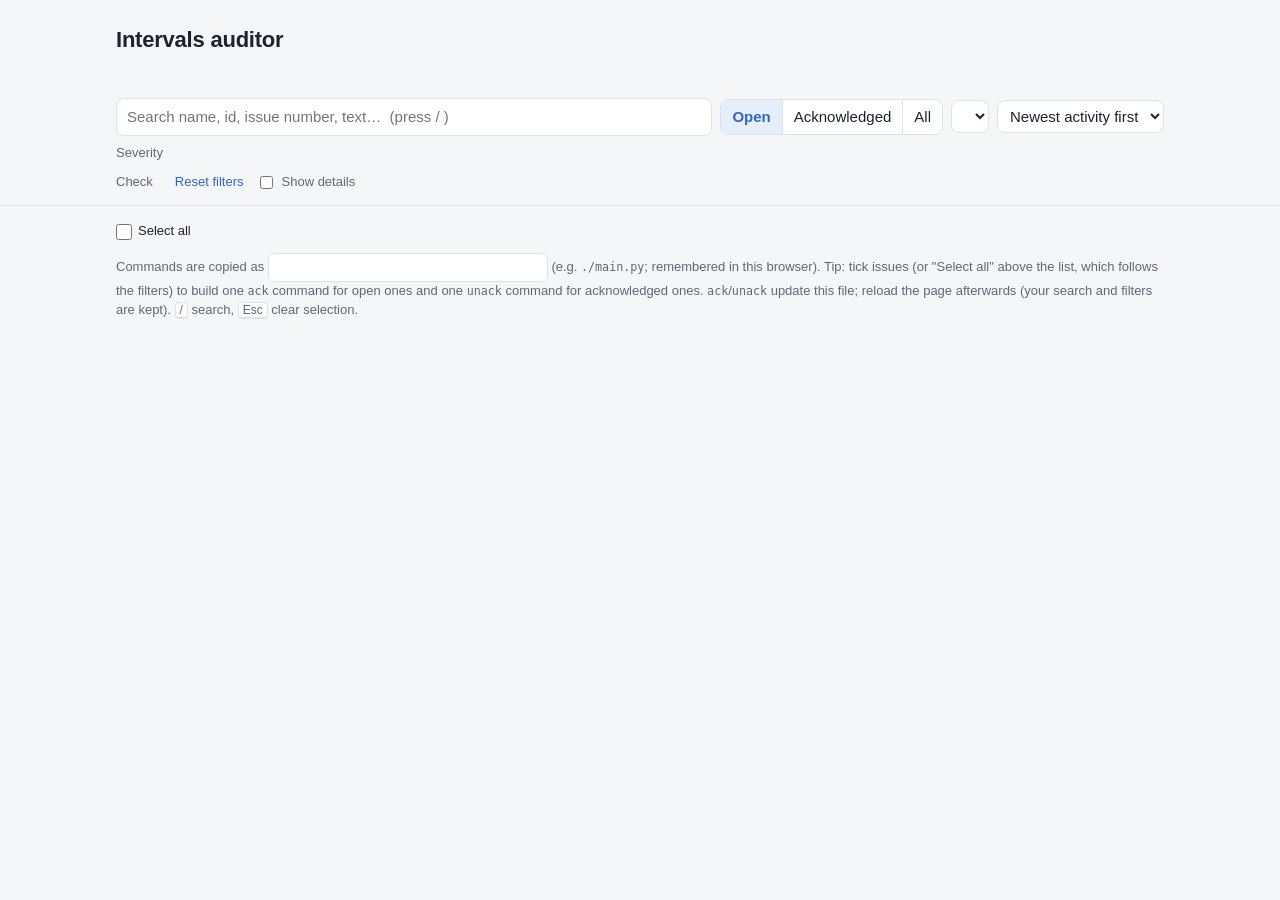
==== commit aa38468b: "Update the reports after ack and unack The report files are a view of the database, so a change made" ====
--- a/intervals_auditor/reporting/report_template.html
+++ b/intervals_auditor/reporting/report_template.html
@@ -169,6 +169,7 @@
   position: fixed; left: 50%; bottom: 24px; transform: translate(-50%, 20px); opacity: 0;
   background: var(--text); color: var(--bg); padding: 8px 14px; border-radius: 8px; font-size: 14px;
   transition: all .15s ease; pointer-events: none; z-index: 20;
+  white-space: pre-line; text-align: center; max-width: calc(100% - 32px);
 }
 .toast.show { opacity: 1; transform: translate(-50%, 0); }
 .selbar.show ~ .toast { bottom: 190px; }
@@ -248,8 +249,9 @@
       <input id="prefix" aria-label="Command prefix" spellcheck="false">
       <span class="help">(e.g. <code>./main.py</code>; remembered in this browser).
       Tip: tick issues (or "Select all" above the list, which follows the filters) to build one
-      <code>ack</code> command for open ones and one <code>unack</code> command for acknowledged ones;
-      <kbd>/</kbd> search, <kbd>Esc</kbd> clear selection.</span>
+      <code>ack</code> command for open ones and one <code>unack</code> command for acknowledged ones.
+      <code>ack</code>/<code>unack</code> update this file; reload the page afterwards (your search
+      and filters are kept). <kbd>/</kbd> search, <kbd>Esc</kbd> clear selection.</span>
     </div>
   </main>
 </div>
@@ -297,6 +299,23 @@
     if (typeof saved.details === "boolean") state.details = saved.details;
     if (saved.prefix) state.prefix = saved.prefix;
   } catch (e) { /* storage unavailable: defaults are fine */ }
+  // Search and filters survive a reload of this tab (e.g. after running an
+  // ack command and reloading to see the result).
+  const FILTER_KEY = STORE_KEY + "-filters";
+  try {
+    const f = JSON.parse(sessionStorage.getItem(FILTER_KEY) || "{}");
+    if (typeof f.q === "string") state.q = f.q;
+    if (Array.isArray(f.sev)) f.sev.forEach((s) => state.sev.add(s));
+    if (Array.isArray(f.checks)) f.checks.forEach((c) => state.checks.add(c));
+    if (typeof f.type === "string") state.type = f.type;
+  } catch (e) { /* ignore */ }
+  function persistFilters() {
+    try {
+      sessionStorage.setItem(FILTER_KEY, JSON.stringify({
+        q: state.q, sev: [...state.sev], checks: [...state.checks], type: state.type,
+      }));
+    } catch (e) { /* ignore */ }
+  }
   function persist() {
     try {
       localStorage.setItem(STORE_KEY, JSON.stringify({
@@ -340,9 +359,13 @@
     t.textContent = msg;
     t.classList.add("show");
     clearTimeout(toast.timer);
-    toast.timer = setTimeout(() => t.classList.remove("show"), 1600);
-  }
-  async function copy(text, label) {
+    toast.timer = setTimeout(() => t.classList.remove("show"), msg.includes("\n") ? 3500 : 1600);
+  }
+  const RELOAD_KEY = /Mac|iPhone|iPad/.test(navigator.platform || navigator.userAgent) ? "⌘R" : "Ctrl+R";
+  async function copyCommand(text) {
+    await copy(text, "Copied", `Run it, then reload this page (${RELOAD_KEY}) to see the result`);
+  }
+  async function copy(text, label, hint) {
     try {
       if (navigator.clipboard && window.isSecureContext) {
         await navigator.clipboard.writeText(text);
@@ -354,7 +377,7 @@
       try { document.execCommand("copy"); } catch (e2) { /* ignore */ }
       ta.remove();
     }
-    toast((label || "Copied") + ": " + (text.length > 70 ? text.slice(0, 67) + "…" : text));
+    toast((label || "Copied") + ": " + (text.length > 70 ? text.slice(0, 67) + "…" : text) + (hint ? "\n" + hint : ""));
   }
 
   // ---------- data ----------
@@ -572,6 +595,7 @@
   }
 
   function render() {
+    persistFilters();
     renderControls();
     renderList();
     renderSelection();
@@ -616,9 +640,9 @@
       nums.forEach((n) => (all ? state.selected.delete(n) : state.selected.add(n)));
       renderSelection(); renderList();
     } else if (t.dataset.copyAck) {
-      copy(ackCommand([+t.dataset.copyAck]), "Copied");
+      copyCommand(ackCommand([+t.dataset.copyAck]));
     } else if (t.dataset.copyUnack) {
-      copy(unackCommand([+t.dataset.copyUnack]), "Copied");
+      copyCommand(unackCommand([+t.dataset.copyUnack]));
     } else if (t.dataset.copyId) {
       copy(t.dataset.copyId, "Copied activity id");
     }
@@ -626,11 +650,11 @@
   $("note").addEventListener("input", renderSelection);
   $("copyack").addEventListener("click", () => {
     const sel = selectedByState();
-    if (sel.toAck.length) copy(ackCommand(sel.toAck), "Copied");
+    if (sel.toAck.length) copyCommand(ackCommand(sel.toAck));
   });
   $("copyunack").addEventListener("click", () => {
     const sel = selectedByState();
-    if (sel.toUnack.length) copy(unackCommand(sel.toUnack), "Copied");
+    if (sel.toUnack.length) copyCommand(unackCommand(sel.toUnack));
   });
   $("clearsel").addEventListener("click", () => { state.selected.clear(); renderSelection(); renderList(); });
   $("selectall").addEventListener("change", () => {
@@ -651,6 +675,7 @@
     }
   });
 
+  $("q").value = state.q;
   renderMeta();
   render();
 })();
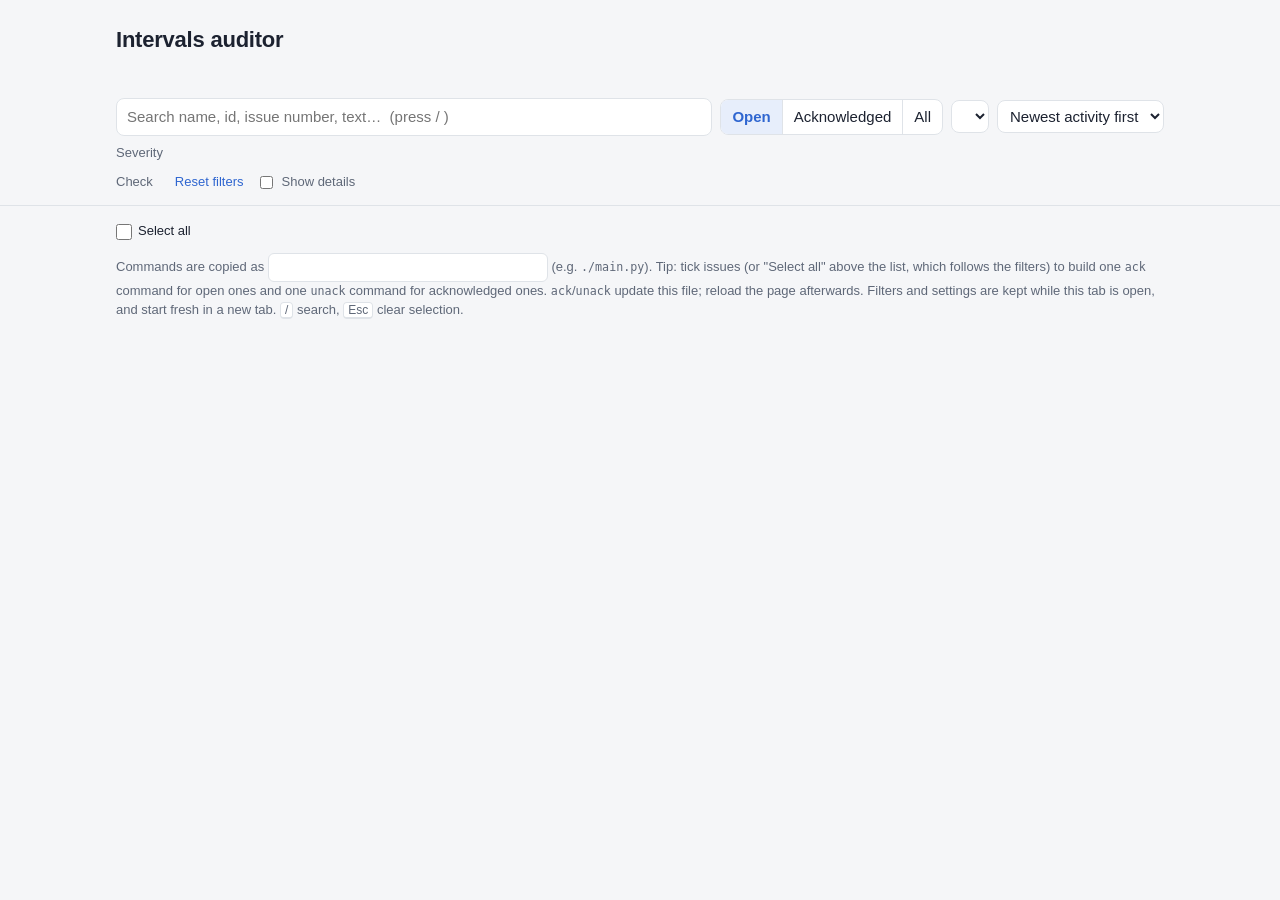
==== commit 84b977a2: "Keep the browser report's settings per tab only Everything the report page remembers (open/acknowled" ====
--- a/intervals_auditor/reporting/report_template.html
+++ b/intervals_auditor/reporting/report_template.html
@@ -247,11 +247,12 @@
     <div class="settings">
       Commands are copied as
       <input id="prefix" aria-label="Command prefix" spellcheck="false">
-      <span class="help">(e.g. <code>./main.py</code>; remembered in this browser).
+      <span class="help">(e.g. <code>./main.py</code>).
       Tip: tick issues (or "Select all" above the list, which follows the filters) to build one
       <code>ack</code> command for open ones and one <code>unack</code> command for acknowledged ones.
-      <code>ack</code>/<code>unack</code> update this file; reload the page afterwards (your search
-      and filters are kept). <kbd>/</kbd> search, <kbd>Esc</kbd> clear selection.</span>
+      <code>ack</code>/<code>unack</code> update this file; reload the page afterwards. Filters and
+      settings are kept while this tab is open, and start fresh in a new tab.
+      <kbd>/</kbd> search, <kbd>Esc</kbd> clear selection.</span>
     </div>
   </main>
 </div>
@@ -292,34 +293,30 @@
     sort: "newest", details: false, prefix: DATA.command || "python main.py",
     selected: new Set(),
   };
+  // Everything the page remembers (tab, filters, search, sort, details,
+  // command prefix) lives in sessionStorage: it survives reloading this tab
+  // (e.g. after running an ack command) and is gone in a new tab.
   try {
-    const saved = JSON.parse(localStorage.getItem(STORE_KEY) || "{}");
-    if (saved.show) state.show = saved.show;
-    if (saved.sort) state.sort = saved.sort;
+    const saved = JSON.parse(sessionStorage.getItem(STORE_KEY) || "{}");
+    if (["open", "acknowledged", "all"].includes(saved.show)) state.show = saved.show;
+    if (typeof saved.sort === "string") state.sort = saved.sort;
     if (typeof saved.details === "boolean") state.details = saved.details;
-    if (saved.prefix) state.prefix = saved.prefix;
+    if (typeof saved.prefix === "string" && saved.prefix) state.prefix = saved.prefix;
+    if (typeof saved.q === "string") state.q = saved.q;
+    if (Array.isArray(saved.sev)) saved.sev.forEach((x) => state.sev.add(x));
+    if (Array.isArray(saved.checks)) saved.checks.forEach((x) => state.checks.add(x));
+    if (typeof saved.type === "string") state.type = saved.type;
   } catch (e) { /* storage unavailable: defaults are fine */ }
-  // Search and filters survive a reload of this tab (e.g. after running an
-  // ack command and reloading to see the result).
-  const FILTER_KEY = STORE_KEY + "-filters";
   try {
-    const f = JSON.parse(sessionStorage.getItem(FILTER_KEY) || "{}");
-    if (typeof f.q === "string") state.q = f.q;
-    if (Array.isArray(f.sev)) f.sev.forEach((s) => state.sev.add(s));
-    if (Array.isArray(f.checks)) f.checks.forEach((c) => state.checks.add(c));
-    if (typeof f.type === "string") state.type = f.type;
+    // Earlier versions kept settings across tabs; forget those.
+    localStorage.removeItem(STORE_KEY);
+    sessionStorage.removeItem(STORE_KEY + "-filters");
   } catch (e) { /* ignore */ }
-  function persistFilters() {
-    try {
-      sessionStorage.setItem(FILTER_KEY, JSON.stringify({
-        q: state.q, sev: [...state.sev], checks: [...state.checks], type: state.type,
-      }));
-    } catch (e) { /* ignore */ }
-  }
   function persist() {
     try {
-      localStorage.setItem(STORE_KEY, JSON.stringify({
+      sessionStorage.setItem(STORE_KEY, JSON.stringify({
         show: state.show, sort: state.sort, details: state.details, prefix: state.prefix,
+        q: state.q, sev: [...state.sev], checks: [...state.checks], type: state.type,
       }));
     } catch (e) { /* ignore */ }
   }
@@ -595,7 +592,7 @@
   }
 
   function render() {
-    persistFilters();
+    persist();
     renderControls();
     renderList();
     renderSelection();
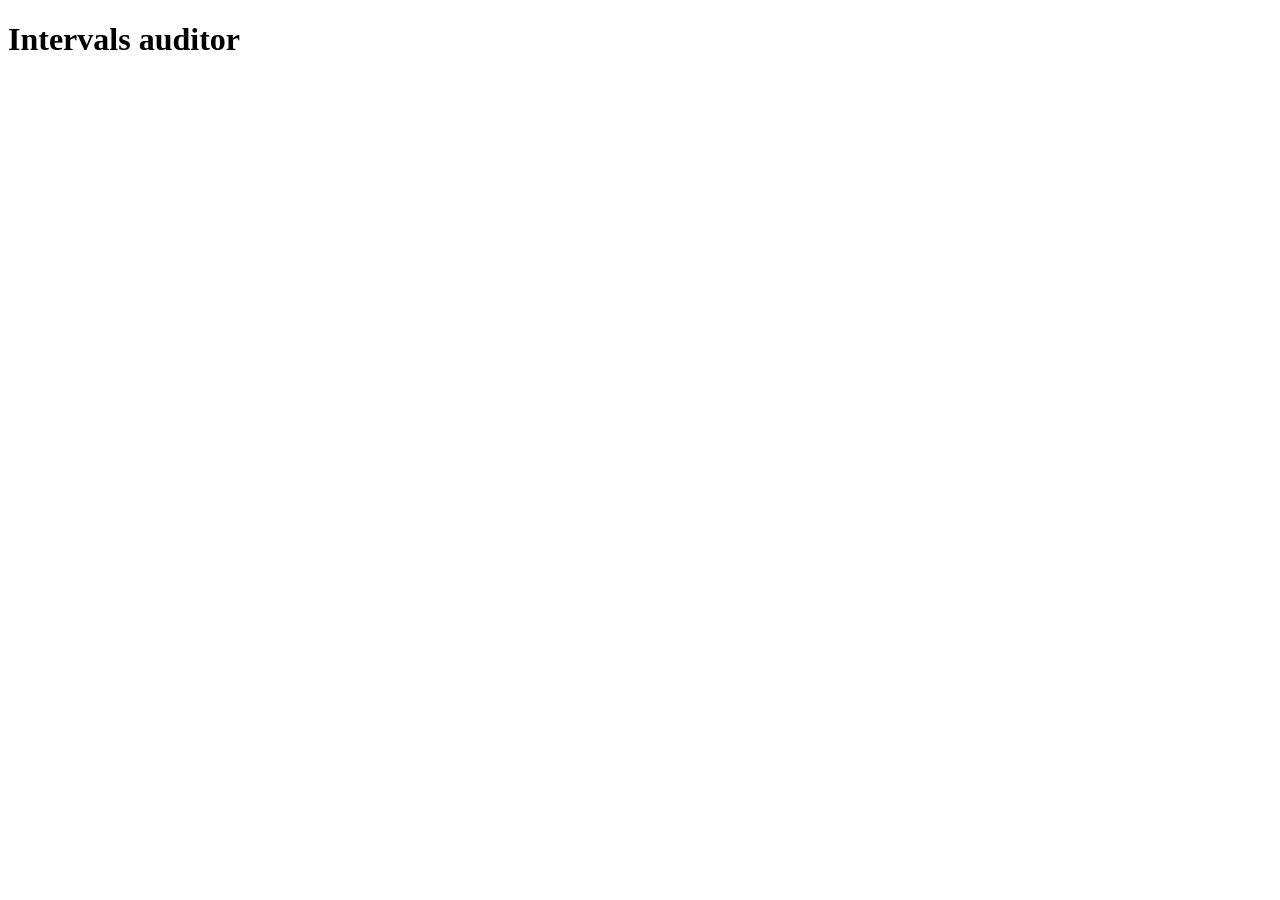
==== commit 8f1c97df: "Share the issue browser between the report and the web interface Move the report page's styles and s" ====
--- a/intervals_auditor/reporting/report_template.html
+++ b/intervals_auditor/reporting/report_template.html
@@ -5,196 +5,7 @@
 <meta name="viewport" content="width=device-width, initial-scale=1">
 <title>Intervals auditor report</title>
 <style>
-:root {
-  --bg: #f5f6f8;
-  --surface: #ffffff;
-  --surface-2: #f0f2f5;
-  --text: #1c2230;
-  --muted: #5f6878;
-  --border: #dfe3e8;
-  --accent: #2f66d0;
-  --accent-bg: #e7eefb;
-  --high: #b3261e;   --high-bg: #fbe9e8;
-  --medium: #a3520b; --medium-bg: #fdf0e1;
-  --low: #7a6200;    --low-bg: #fbf5d7;
-  --info: #3b5378;   --info-bg: #e9eef6;
-  --ack: #2e6b34;    --ack-bg: #e6f3e7;
-  --shadow: 0 1px 2px rgba(20, 30, 50, .06), 0 1px 1px rgba(20, 30, 50, .04);
-  color-scheme: light;
-}
-@media (prefers-color-scheme: dark) {
-  :root {
-    --bg: #14171c;
-    --surface: #1c2027;
-    --surface-2: #242a33;
-    --text: #e6e9ee;
-    --muted: #9aa3b1;
-    --border: #2e3540;
-    --accent: #7ea6f5;
-    --accent-bg: #22314d;
-    --high: #f28b82;   --high-bg: #3b2020;
-    --medium: #f6b26b; --medium-bg: #3a2c1a;
-    --low: #e2cc6b;    --low-bg: #353019;
-    --info: #9fb6dc;   --info-bg: #222c3c;
-    --ack: #8dcf93;    --ack-bg: #1e3321;
-    --shadow: none;
-    color-scheme: dark;
-  }
-}
-* { box-sizing: border-box; }
-body {
-  margin: 0;
-  background: var(--bg);
-  color: var(--text);
-  font: 15px/1.45 -apple-system, BlinkMacSystemFont, "Segoe UI", Roboto, "Helvetica Neue", Arial, sans-serif;
-}
-a { color: var(--accent); }
-code, .mono { font-family: ui-monospace, SFMono-Regular, Menlo, Consolas, monospace; font-size: .9em; }
-button, input, select { font: inherit; color: inherit; }
-.wrap { max-width: 1080px; margin: 0 auto; padding: 0 16px; }
-
-header.top { padding: 24px 0 8px; }
-header.top h1 { margin: 0; font-size: 22px; font-weight: 650; letter-spacing: -.01em; }
-header.top .meta { color: var(--muted); font-size: 13px; margin-top: 2px; }
-
-.stats { display: grid; grid-template-columns: repeat(auto-fit, minmax(150px, 1fr)); gap: 10px; margin: 16px 0 8px; }
-.stat { background: var(--surface); border: 1px solid var(--border); border-radius: 10px; padding: 10px 14px; box-shadow: var(--shadow); }
-.stat .n { font-size: 24px; font-weight: 650; font-variant-numeric: tabular-nums; }
-.stat .l { color: var(--muted); font-size: 13px; }
-
-.toolbar {
-  position: sticky; top: 0; z-index: 5;
-  background: color-mix(in srgb, var(--bg) 92%, transparent);
-  backdrop-filter: blur(6px);
-  padding: 10px 0; border-bottom: 1px solid var(--border);
-}
-.row { display: flex; flex-wrap: wrap; gap: 8px; align-items: center; }
-.row + .row { margin-top: 8px; }
-.search {
-  flex: 1 1 260px; min-width: 200px; padding: 7px 10px;
-  border: 1px solid var(--border); border-radius: 8px; background: var(--surface);
-}
-.search:focus, select:focus, .note:focus { outline: 2px solid var(--accent); outline-offset: -1px; }
-select { padding: 6px 8px; border: 1px solid var(--border); border-radius: 8px; background: var(--surface); }
-.seg { display: inline-flex; border: 1px solid var(--border); border-radius: 8px; overflow: hidden; background: var(--surface); }
-.seg button { border: 0; background: none; padding: 6px 11px; cursor: pointer; }
-.seg button + button { border-left: 1px solid var(--border); }
-.seg button[aria-pressed="true"] { background: var(--accent-bg); color: var(--accent); font-weight: 600; }
-.label { color: var(--muted); font-size: 13px; margin-right: 2px; }
-.chip {
-  border: 1px solid var(--border); background: var(--surface); border-radius: 999px;
-  padding: 3px 10px; cursor: pointer; font-size: 13px; display: inline-flex; gap: 6px; align-items: center;
-}
-.chip .count { color: var(--muted); font-variant-numeric: tabular-nums; }
-.chip[aria-pressed="true"] { background: var(--accent-bg); border-color: var(--accent); color: var(--accent); }
-.chip[aria-pressed="true"] .count { color: inherit; }
-.chip:disabled { opacity: .45; cursor: default; }
-.linkbtn { border: 0; background: none; color: var(--accent); cursor: pointer; padding: 3px 4px; font-size: 13px; }
-.toggle { font-size: 13px; color: var(--muted); display: inline-flex; gap: 6px; align-items: center; cursor: pointer; }
-
-main { padding: 14px 0 120px; }
-.result-line { color: var(--muted); font-size: 13px; margin: 2px 0 12px; display: flex; flex-wrap: wrap; gap: 4px 12px; align-items: center; }
-.result-line label { display: inline-flex; gap: 6px; align-items: center; cursor: pointer; color: var(--text); }
-.result-line input { width: 16px; height: 16px; margin: 0; cursor: pointer; }
-.result-line[hidden] { display: none; }
-.card {
-  background: var(--surface); border: 1px solid var(--border); border-radius: 12px;
-  margin-bottom: 12px; box-shadow: var(--shadow); overflow: hidden;
-}
-.card-head { display: flex; gap: 12px; align-items: flex-start; padding: 12px 14px; border-bottom: 1px solid var(--border); }
-.card-head .when { min-width: 92px; }
-.card-head .date { font-weight: 650; font-variant-numeric: tabular-nums; }
-.card-head .time { color: var(--muted); font-size: 13px; }
-.card-head .what { flex: 1; min-width: 0; }
-.card-head .name { font-weight: 600; overflow-wrap: anywhere; }
-.card-head .facts { color: var(--muted); font-size: 13px; }
-.type { display: inline-block; font-size: 12px; padding: 1px 7px; border-radius: 6px; background: var(--surface-2); color: var(--muted); margin-right: 6px; }
-.card-head .ids { text-align: right; font-size: 13px; white-space: nowrap; }
-.idline { display: inline-flex; gap: 4px; align-items: center; }
-.copy {
-  border: 1px solid var(--border); background: var(--surface-2); border-radius: 6px;
-  padding: 1px 7px; cursor: pointer; font-size: 12px; color: var(--muted);
-}
-.copy:hover { color: var(--text); }
-
-.issue { display: grid; grid-template-columns: 26px 1fr auto; gap: 4px 10px; padding: 10px 14px; border-top: 1px solid var(--border); }
-.card-head + .issue { border-top: 0; }
-.issue.acked { background: color-mix(in srgb, var(--ack-bg) 45%, transparent); }
-.issue input[type=checkbox] { margin-top: 3px; width: 16px; height: 16px; cursor: pointer; }
-.issue .top { display: flex; flex-wrap: wrap; gap: 6px; align-items: center; }
-.num { font-weight: 650; font-variant-numeric: tabular-nums; }
-.sev { font-size: 11px; font-weight: 700; letter-spacing: .04em; text-transform: uppercase; padding: 1px 7px; border-radius: 6px; }
-.sev.high { color: var(--high); background: var(--high-bg); }
-.sev.medium { color: var(--medium); background: var(--medium-bg); }
-.sev.low { color: var(--low); background: var(--low-bg); }
-.sev.info { color: var(--info); background: var(--info-bg); }
-.check { font-size: 13px; color: var(--muted); }
-.badge-ack { font-size: 12px; color: var(--ack); background: var(--ack-bg); padding: 1px 7px; border-radius: 6px; }
-.summary { margin-top: 2px; overflow-wrap: anywhere; }
-.sub { color: var(--muted); font-size: 13px; margin-top: 3px; }
-.sub a { margin-right: 8px; }
-.ack-note { color: var(--ack); font-size: 13px; margin-top: 4px; }
-details.det { margin-top: 4px; font-size: 13px; color: var(--muted); }
-details.det summary { cursor: pointer; width: fit-content; }
-details.det ul { margin: 4px 0 0; padding-left: 18px; }
-.actions { display: flex; flex-direction: column; gap: 4px; align-items: flex-end; }
-
-.empty { text-align: center; color: var(--muted); padding: 48px 0; }
-
-.selbar {
-  position: fixed; left: 0; right: 0; bottom: 0; z-index: 10;
-  background: var(--surface); border-top: 1px solid var(--border);
-  box-shadow: 0 -4px 16px rgba(0,0,0,.08); padding: 10px 0;
-  transform: translateY(110%); visibility: hidden;
-  transition: transform .15s ease, visibility 0s linear .15s;
-}
-.selbar.show { transform: none; visibility: visible; transition: transform .15s ease; }
-.selbar .row { align-items: center; }
-.note { flex: 1 1 240px; padding: 7px 10px; border: 1px solid var(--border); border-radius: 8px; background: var(--surface); }
-.cmdrow { display: flex; gap: 8px; align-items: center; margin-top: 8px; }
-.cmdrow[hidden] { display: none; }
-.cmdlabel { min-width: 150px; font-size: 13px; color: var(--muted); }
-.cmd {
-  flex: 1; min-width: 0; padding: 7px 10px; border-radius: 8px;
-  background: var(--surface-2); border: 1px solid var(--border); overflow-x: auto; white-space: nowrap;
-}
-.primary {
-  border: 0; background: var(--accent); color: #fff; border-radius: 8px; padding: 7px 14px;
-  cursor: pointer; font-weight: 600;
-}
-@media (prefers-color-scheme: dark) { .primary { color: #0f1520; } }
-.secondary { border: 1px solid var(--border); background: var(--surface); border-radius: 8px; padding: 6px 12px; cursor: pointer; }
-
-.toast {
-  position: fixed; left: 50%; bottom: 24px; transform: translate(-50%, 20px); opacity: 0;
-  background: var(--text); color: var(--bg); padding: 8px 14px; border-radius: 8px; font-size: 14px;
-  transition: all .15s ease; pointer-events: none; z-index: 20;
-  white-space: pre-line; text-align: center; max-width: calc(100% - 32px);
-}
-.toast.show { opacity: 1; transform: translate(-50%, 0); }
-.selbar.show ~ .toast { bottom: 190px; }
-@media (max-width: 640px) {
-  .cmdrow { flex-wrap: wrap; }
-  .cmdlabel { min-width: 0; width: 100%; }
-}
-
-.settings { margin-top: 8px; font-size: 13px; color: var(--muted); }
-.settings input { padding: 4px 8px; border: 1px solid var(--border); border-radius: 6px; background: var(--surface); width: 280px; max-width: 100%; }
-.help { font-size: 13px; color: var(--muted); }
-kbd { font-family: inherit; font-size: 12px; border: 1px solid var(--border); border-bottom-width: 2px; border-radius: 4px; padding: 0 4px; background: var(--surface); }
-
-@media (max-width: 640px) {
-  .toolbar { position: static; }
-  .card-head { flex-wrap: wrap; }
-  .card-head .ids { text-align: left; width: 100%; }
-  .issue { grid-template-columns: 22px 1fr; }
-  .actions { grid-column: 2; flex-direction: row; align-items: center; }
-}
-@media print {
-  .toolbar, .selbar, .actions, .issue input, .copy, .settings { display: none !important; }
-  body { background: #fff; }
-  .card { break-inside: avoid; box-shadow: none; }
-}
+/*__CSS__*/
 </style>
 </head>
 <body>
@@ -205,476 +16,32 @@
     <div class="stats" id="stats"></div>
   </header>
 </div>
-
-<div class="toolbar">
-  <div class="wrap">
-    <div class="row">
-      <input id="q" class="search" type="search" placeholder="Search name, id, issue number, text…  (press / )" aria-label="Search">
-      <div class="seg" role="group" aria-label="Show">
-        <button data-state="open" aria-pressed="true">Open</button>
-        <button data-state="acknowledged" aria-pressed="false">Acknowledged</button>
-        <button data-state="all" aria-pressed="false">All</button>
-      </div>
-      <select id="type" aria-label="Activity type"></select>
-      <select id="sort" aria-label="Sort">
-        <option value="newest">Newest activity first</option>
-        <option value="oldest">Oldest activity first</option>
-        <option value="severity">Most severe first</option>
-        <option value="count">Most issues first</option>
-        <option value="number">Newest issue first</option>
-      </select>
-    </div>
-    <div class="row">
-      <span class="label">Severity</span><span id="sevchips" class="row"></span>
-    </div>
-    <div class="row">
-      <span class="label">Check</span><span id="checkchips" class="row"></span>
-      <button class="linkbtn" id="reset">Reset filters</button>
-      <label class="toggle"><input type="checkbox" id="details"> Show details</label>
-    </div>
-  </div>
-</div>
-
-<div class="wrap">
-  <main>
-    <div class="result-line" id="resultbar">
-      <label title="Select or unselect every issue the current filters show">
-        <input type="checkbox" id="selectall"> <span id="selectalllabel">Select all</span>
-      </label>
-      <span id="resultline"></span>
-    </div>
-    <div id="list"></div>
-    <div class="settings">
-      Commands are copied as
-      <input id="prefix" aria-label="Command prefix" spellcheck="false">
-      <span class="help">(e.g. <code>./main.py</code>).
-      Tip: tick issues (or "Select all" above the list, which follows the filters) to build one
-      <code>ack</code> command for open ones and one <code>unack</code> command for acknowledged ones.
-      <code>ack</code>/<code>unack</code> update this file; reload the page afterwards. Filters and
-      settings are kept while this tab is open, and start fresh in a new tab.
-      <kbd>/</kbd> search, <kbd>Esc</kbd> clear selection.</span>
-    </div>
-  </main>
-</div>
-
-<div class="selbar" id="selbar" aria-live="polite">
-  <div class="wrap">
-    <div class="row">
-      <strong id="selcount"></strong>
-      <input id="note" class="note" placeholder="Why these are fine (optional note for ack)" aria-label="Note">
-      <button class="secondary" id="clearsel">Clear selection</button>
-    </div>
-    <div class="cmdrow" id="ackrow">
-      <span class="cmdlabel" id="acklabel"></span>
-      <code class="cmd mono" id="ackcmd"></code>
-      <button class="primary" id="copyack">Copy</button>
-    </div>
-    <div class="cmdrow" id="unackrow">
-      <span class="cmdlabel" id="unacklabel"></span>
-      <code class="cmd mono" id="unackcmd"></code>
-      <button class="primary" id="copyunack">Copy</button>
-    </div>
-  </div>
-</div>
-<div class="toast" id="toast" role="status"></div>
+<div id="browser"></div>
 
 <script type="application/json" id="report-data">/*__DATA__*/</script>
+<script>
+/*__JS__*/
+</script>
 <script>
 (function () {
   "use strict";
   const DATA = JSON.parse(document.getElementById("report-data").textContent);
-  const SEVERITIES = ["high", "medium", "low", "info"];
-  const STORE_KEY = "intervals-auditor-report";
-  const $ = (id) => document.getElementById(id);
-
-  // ---------- state ----------
-  const state = {
-    q: "", show: "open", sev: new Set(), checks: new Set(), type: "",
-    sort: "newest", details: false, prefix: DATA.command || "python main.py",
-    selected: new Set(),
-  };
-  // Everything the page remembers (tab, filters, search, sort, details,
-  // command prefix) lives in sessionStorage: it survives reloading this tab
-  // (e.g. after running an ack command) and is gone in a new tab.
-  try {
-    const saved = JSON.parse(sessionStorage.getItem(STORE_KEY) || "{}");
-    if (["open", "acknowledged", "all"].includes(saved.show)) state.show = saved.show;
-    if (typeof saved.sort === "string") state.sort = saved.sort;
-    if (typeof saved.details === "boolean") state.details = saved.details;
-    if (typeof saved.prefix === "string" && saved.prefix) state.prefix = saved.prefix;
-    if (typeof saved.q === "string") state.q = saved.q;
-    if (Array.isArray(saved.sev)) saved.sev.forEach((x) => state.sev.add(x));
-    if (Array.isArray(saved.checks)) saved.checks.forEach((x) => state.checks.add(x));
-    if (typeof saved.type === "string") state.type = saved.type;
-  } catch (e) { /* storage unavailable: defaults are fine */ }
+  const UI = window.AuditorUI;
+  const bits = ["Generated " + UI.when(DATA.generated_at)];
+  if (DATA.last_sync) bits.push("last sync with Intervals.icu " + UI.when(DATA.last_sync));
+  document.getElementById("meta").textContent = bits.join(" · ");
+  UI.renderStats(document.getElementById("stats"), DATA.activities);
   try {
     // Earlier versions kept settings across tabs; forget those.
-    localStorage.removeItem(STORE_KEY);
-    sessionStorage.removeItem(STORE_KEY + "-filters");
+    localStorage.removeItem("intervals-auditor-report");
+    sessionStorage.removeItem("intervals-auditor-report-filters");
   } catch (e) { /* ignore */ }
-  function persist() {
-    try {
-      sessionStorage.setItem(STORE_KEY, JSON.stringify({
-        show: state.show, sort: state.sort, details: state.details, prefix: state.prefix,
-        q: state.q, sev: [...state.sev], checks: [...state.checks], type: state.type,
-      }));
-    } catch (e) { /* ignore */ }
-  }
-
-  // ---------- helpers ----------
-  const esc = (s) => String(s == null ? "" : s).replace(/[&<>"']/g, (c) => (
-    { "&": "&amp;", "<": "&lt;", ">": "&gt;", '"': "&quot;", "'": "&#39;" }[c]));
-  const shellQuote = (s) => "'" + String(s).replace(/'/g, "'\\''") + "'";
-  function duration(sec) {
-    sec = Math.round(sec || 0);
-    const h = Math.floor(sec / 3600), m = Math.floor((sec % 3600) / 60), s = sec % 60;
-    if (h) return h + "h" + String(m).padStart(2, "0") + "m";
-    if (m) return m + "m" + String(s).padStart(2, "0") + "s";
-    return s + "s";
-  }
-  function distance(m) {
-    if (!m) return "no distance";
-    return m < 1000 ? Math.round(m) + " m" : (m / 1000).toFixed(1) + " km";
-  }
-  function localParts(value) {
-    // start_local is the athlete's wall-clock time; show it as written.
-    if (!value) return { date: "–", time: "" };
-    const m = /^(\d{4})-(\d{2})-(\d{2})[T ](\d{2}):(\d{2})/.exec(value);
-    if (!m) return { date: value, time: "" };
-    const d = new Date(Date.UTC(+m[1], +m[2] - 1, +m[3]));
-    const wd = d.toLocaleDateString(undefined, { weekday: "short", timeZone: "UTC" });
-    return { date: m[1] + "-" + m[2] + "-" + m[3], time: wd + " " + m[4] + ":" + m[5] };
-  }
-  function when(iso) {
-    if (!iso) return "";
-    const d = new Date(iso);
-    if (isNaN(d)) return iso;
-    return d.toLocaleString(undefined, { year: "numeric", month: "short", day: "numeric", hour: "2-digit", minute: "2-digit" });
-  }
-  function toast(msg) {
-    const t = $("toast");
-    t.textContent = msg;
-    t.classList.add("show");
-    clearTimeout(toast.timer);
-    toast.timer = setTimeout(() => t.classList.remove("show"), msg.includes("\n") ? 3500 : 1600);
-  }
-  const RELOAD_KEY = /Mac|iPhone|iPad/.test(navigator.platform || navigator.userAgent) ? "⌘R" : "Ctrl+R";
-  async function copyCommand(text) {
-    await copy(text, "Copied", `Run it, then reload this page (${RELOAD_KEY}) to see the result`);
-  }
-  async function copy(text, label, hint) {
-    try {
-      if (navigator.clipboard && window.isSecureContext) {
-        await navigator.clipboard.writeText(text);
-      } else { throw new Error("no clipboard api"); }
-    } catch (e) {
-      const ta = document.createElement("textarea");
-      ta.value = text; ta.style.position = "fixed"; ta.style.opacity = "0";
-      document.body.appendChild(ta); ta.select();
-      try { document.execCommand("copy"); } catch (e2) { /* ignore */ }
-      ta.remove();
-    }
-    toast((label || "Copied") + ": " + (text.length > 70 ? text.slice(0, 67) + "…" : text) + (hint ? "\n" + hint : ""));
-  }
-
-  // ---------- data ----------
-  const activities = DATA.activities.map((a) => {
-    const parts = localParts(a.start_local);
-    const hay = [a.id, a.name, a.type, parts.date].join(" ").toLowerCase();
-    a.issues.forEach((i) => {
-      i._hay = [hay, i.number, "#" + i.number, i.check, i.summary,
-        i.acknowledgment ? i.acknowledgment.note : "",
-        (i.related || []).map((r) => r.id).join(" ")].join(" ").toLowerCase();
-    });
-    return Object.assign(a, { _parts: parts, _start: a.start_local || "" });
-  });
-  const allIssues = activities.flatMap((a) => a.issues);
-  const byNumber = new Map(allIssues.map((i) => [i.number, i]));
-  const types = [...new Set(activities.map((a) => a.type).filter(Boolean))].sort();
-  const checks = [...new Set(allIssues.map((i) => i.check))].sort();
-
-  // ---------- filtering ----------
-  function stateMatch(i) {
-    return state.show === "all" || i.state === state.show;
-  }
-  function matches(i, a, ignore) {
-    if (!stateMatch(i)) return false;
-    if (ignore !== "sev" && state.sev.size && !state.sev.has(i.severity)) return false;
-    if (ignore !== "check" && state.checks.size && !state.checks.has(i.check)) return false;
-    if (state.type && a.type !== state.type) return false;
-    if (state.q) {
-      const words = state.q.toLowerCase().split(/\s+/).filter(Boolean);
-      if (!words.every((w) => i._hay.includes(w))) return false;
-    }
-    return true;
-  }
-  function countBy(field, ignore) {
-    const counts = {};
-    activities.forEach((a) => a.issues.forEach((i) => {
-      if (matches(i, a, ignore)) counts[i[field]] = (counts[i[field]] || 0) + 1;
-    }));
-    return counts;
-  }
-  const sevRank = (s) => { const r = SEVERITIES.indexOf(s); return r < 0 ? 9 : r; };
-
-  // ---------- rendering ----------
-  function renderMeta() {
-    const bits = ["Generated " + when(DATA.generated_at)];
-    if (DATA.last_sync) bits.push("last sync with Intervals.icu " + when(DATA.last_sync));
-    $("meta").textContent = bits.join(" · ");
-    const open = allIssues.filter((i) => i.state === "open");
-    const openActs = activities.filter((a) => a.issues.some((i) => i.state === "open")).length;
-    const acked = allIssues.filter((i) => i.state === "acknowledged").length;
-    const serious = open.filter((i) => i.severity === "high" || i.severity === "medium").length;
-    $("stats").innerHTML = [
-      [open.length, "open issues"],
-      [openActs, openActs === 1 ? "activity with open issues" : "activities with open issues"],
-      [serious, "high or medium severity"],
-      [acked, "acknowledged"],
-    ].map(([n, l]) => `<div class="stat"><div class="n">${n}</div><div class="l">${esc(l)}</div></div>`).join("");
-  }
-
-  function renderControls() {
-    document.querySelectorAll(".seg button").forEach((b) =>
-      b.setAttribute("aria-pressed", String(b.dataset.state === state.show)));
-    $("type").innerHTML = `<option value="">All activity types</option>` +
-      types.map((t) => `<option value="${esc(t)}"${t === state.type ? " selected" : ""}>${esc(t)}</option>`).join("");
-    $("sort").value = state.sort;
-    $("details").checked = state.details;
-    $("prefix").value = state.prefix;
-
-    const sevCounts = countBy("severity", "sev");
-    $("sevchips").innerHTML = SEVERITIES.map((s) => {
-      const n = sevCounts[s] || 0;
-      return `<button class="chip" data-sev="${s}" aria-pressed="${state.sev.has(s)}" ${n || state.sev.has(s) ? "" : "disabled"}>
-        <span class="sev ${s}">${s}</span><span class="count">${n}</span></button>`;
-    }).join("");
-    const checkCounts = countBy("check", "check");
-    $("checkchips").innerHTML = checks.map((c) => {
-      const n = checkCounts[c] || 0;
-      const desc = (DATA.checks || {})[c] || "";
-      return `<button class="chip" data-check="${esc(c)}" title="${esc(desc)}" aria-pressed="${state.checks.has(c)}" ${n || state.checks.has(c) ? "" : "disabled"}>
-        ${esc(c)}<span class="count">${n}</span></button>`;
-    }).join("");
-  }
-
-  function issueHtml(i) {
-    const acked = i.state === "acknowledged";
-    const related = (i.related || []).map((r) =>
-      `<a href="${esc(r.url)}" target="_blank" rel="noopener">${esc(r.id)} ↗</a>`).join("");
-    const details = (i.details || []).map((d) => {
-      const rest = Object.entries(d).filter(([k]) => k !== "rule").map(([k, v]) => `${k}=${v}`).join(", ");
-      return `<li><code>${esc(d.rule || "detail")}</code>${rest ? ": " + esc(rest) : ""}</li>`;
-    }).join("");
-    const ack = i.acknowledgment;
-    return `<div class="issue${acked ? " acked" : ""}">
-      <div><input type="checkbox" data-select="${i.number}" aria-label="Select issue ${i.number}" ${state.selected.has(i.number) ? "checked" : ""}></div>
-      <div>
-        <div class="top">
-          <span class="num">Issue ${i.number}</span>
-          <span class="sev ${esc(i.severity)}">${esc(i.severity)}</span>
-          <span class="check" title="${esc((DATA.checks || {})[i.check] || "")}">${esc(i.check)}</span>
-          ${acked ? `<span class="badge-ack">acknowledged</span>` : ""}
-        </div>
-        <div class="summary">${esc(i.summary)}</div>
-        ${related ? `<div class="sub">Related: ${related}</div>` : ""}
-        ${ack ? `<div class="ack-note">Acknowledged ${esc(when(ack.created_at))}${ack.note ? ": " + esc(ack.note) : ""}</div>` : ""}
-        ${i.reopen_reason && !acked ? `<div class="sub">Reopened: ${esc(i.reopen_reason)}</div>` : ""}
-        ${details ? `<details class="det"${state.details ? " open" : ""}><summary>Details${i.first_seen_at ? " · found " + esc(when(i.first_seen_at)) : ""}</summary><ul>${details}</ul></details>` : ""}
-      </div>
-      <div class="actions">
-        ${acked
-          ? `<button class="copy" data-copy-unack="${i.number}" title="Copy the command that reports this issue again">Copy unack</button>`
-          : `<button class="copy" data-copy-ack="${i.number}" title="Copy the command that acknowledges this issue">Copy ack</button>`}
-      </div>
-    </div>`;
-  }
-
-  function cardHtml(a, issues) {
-    const p = a._parts;
-    const allSelected = issues.every((i) => state.selected.has(i.number));
-    return `<section class="card">
-      <div class="card-head">
-        <div class="when"><div class="date">${esc(p.date)}</div><div class="time">${esc(p.time)}</div></div>
-        <div class="what">
-          <div class="name">${a.deleted ? "(deleted activity)" : esc(a.name || "(no name)")}</div>
-          <div class="facts"><span class="type">${esc(a.type || "?")}</span>${a.deleted ? "" : esc(duration(a.duration_seconds)) + " · " + esc(distance(a.distance))}</div>
-        </div>
-        <div class="ids">
-          <div class="idline">activity: <span class="mono">${esc(a.id)}</span>
-            <button class="copy" data-copy-id="${esc(a.id)}" title="Copy activity id">Copy</button></div>
-          <div><a href="${esc(a.url)}" target="_blank" rel="noopener">Open in Intervals.icu ↗</a></div>
-          ${issues.length > 1 ? `<div><button class="linkbtn" data-select-activity="${esc(a.id)}">${allSelected ? "Unselect" : "Select"} all ${issues.length}</button></div>` : ""}
-        </div>
-      </div>
-      ${issues.map(issueHtml).join("")}
-    </section>`;
-  }
-
-  function sortedGroups() {
-    const groups = activities
-      .map((a) => ({ a, issues: a.issues.filter((i) => matches(i, a)) }))
-      .filter((g) => g.issues.length);
-    const newest = (x, y) => (y.a._start > x.a._start ? 1 : y.a._start < x.a._start ? -1 : 0);
-    const sorters = {
-      newest: newest,
-      oldest: (x, y) => -newest(x, y),
-      severity: (x, y) => Math.min(...x.issues.map((i) => sevRank(i.severity))) -
-        Math.min(...y.issues.map((i) => sevRank(i.severity))) || newest(x, y),
-      count: (x, y) => y.issues.length - x.issues.length || newest(x, y),
-      number: (x, y) => Math.max(...y.issues.map((i) => i.number)) - Math.max(...x.issues.map((i) => i.number)),
-    };
-    groups.sort(sorters[state.sort] || newest);
-    groups.forEach((g) => g.issues.sort((i, j) => sevRank(i.severity) - sevRank(j.severity) || i.number - j.number));
-    return groups;
-  }
-
-  function renderList() {
-    const groups = sortedGroups();
-    const n = groups.reduce((sum, g) => sum + g.issues.length, 0);
-    const filtered = state.q || state.sev.size || state.checks.size || state.type;
-    $("resultbar").hidden = !n;
-    $("resultline").textContent = n
-      ? `Showing ${n} ${n === 1 ? "issue" : "issues"} on ${groups.length} ${groups.length === 1 ? "activity" : "activities"}` +
-        (filtered ? " (filtered)" : "")
-      : "";
-    const shown = groups.flatMap((g) => g.issues.map((i) => i.number));
-    const picked = shown.filter((num) => state.selected.has(num)).length;
-    const box = $("selectall");
-    box.checked = n > 0 && picked === n;
-    box.indeterminate = picked > 0 && picked < n;
-    $("selectalllabel").textContent = picked === n && n ? `Unselect all ${n}` : `Select all ${n}`;
-    if (!groups.length) {
-      const nothingAtAll = !allIssues.some(stateMatch);
-      $("list").innerHTML = `<div class="empty">${nothingAtAll
-        ? (state.show === "open" ? "No open issues. Nothing to look at." : "Nothing here.")
-        : "No issues match these filters."}</div>`;
-    } else {
-      $("list").innerHTML = groups.map((g) => cardHtml(g.a, g.issues)).join("");
-    }
-  }
-
-  function ackCommand(numbers) {
-    const note = $("note").value.trim();
-    return `${state.prefix} ack ${numbers.join(" ")}` + (note ? ` -n ${shellQuote(note)}` : "");
-  }
-  function unackCommand(numbers) {
-    return `${state.prefix} unack ${numbers.join(" ")}`;
-  }
-  function selectedByState() {
-    const nums = [...state.selected].filter((n) => byNumber.has(n)).sort((a, b) => a - b);
-    return {
-      all: nums,
-      toAck: nums.filter((n) => byNumber.get(n).state === "open"),
-      toUnack: nums.filter((n) => byNumber.get(n).state === "acknowledged"),
-    };
-  }
-  function visibleNumbers() {
-    const seen = new Set();
-    activities.forEach((a) => a.issues.forEach((i) => { if (matches(i, a)) seen.add(i.number); }));
-    return seen;
-  }
-  function renderSelection() {
-    const sel = selectedByState();
-    const plural = (n, one, many) => n + " " + (n === 1 ? one : many);
-    const visible = visibleNumbers();
-    const hidden = sel.all.filter((n) => !visible.has(n)).length;
-    $("selbar").classList.toggle("show", sel.all.length > 0);
-    $("selcount").textContent = plural(sel.all.length, "issue selected", "issues selected") +
-      (hidden ? ` (${hidden} hidden by the filters)` : "");
-    $("note").hidden = !sel.toAck.length;
-    $("ackrow").hidden = !sel.toAck.length;
-    $("acklabel").textContent = "Acknowledge " + plural(sel.toAck.length, "open issue", "open issues");
-    $("ackcmd").textContent = sel.toAck.length ? ackCommand(sel.toAck) : "";
-    $("unackrow").hidden = !sel.toUnack.length;
-    $("unacklabel").textContent = "Report " + plural(sel.toUnack.length, "acknowledged issue", "acknowledged issues") + " again";
-    $("unackcmd").textContent = sel.toUnack.length ? unackCommand(sel.toUnack) : "";
-  }
-
-  function render() {
-    persist();
-    renderControls();
-    renderList();
-    renderSelection();
-  }
-
-  // ---------- events ----------
-  $("q").addEventListener("input", (e) => { state.q = e.target.value; render(); });
-  document.querySelector(".seg").addEventListener("click", (e) => {
-    const b = e.target.closest("button"); if (!b) return;
-    state.show = b.dataset.state; persist(); render();
-  });
-  $("type").addEventListener("change", (e) => { state.type = e.target.value; render(); });
-  $("sort").addEventListener("change", (e) => { state.sort = e.target.value; persist(); renderList(); });
-  $("details").addEventListener("change", (e) => {
-    state.details = e.target.checked; persist();
-    document.querySelectorAll("details.det").forEach((d) => { d.open = state.details; });
-  });
-  $("prefix").addEventListener("input", (e) => {
-    state.prefix = e.target.value.trim() || DATA.command || "python main.py"; persist(); renderSelection();
-  });
-  $("reset").addEventListener("click", () => {
-    state.q = ""; $("q").value = ""; state.sev.clear(); state.checks.clear(); state.type = ""; render();
-  });
-  $("sevchips").addEventListener("click", (e) => {
-    const b = e.target.closest("[data-sev]"); if (!b) return;
-    const s = b.dataset.sev; state.sev.has(s) ? state.sev.delete(s) : state.sev.add(s); render();
-  });
-  $("checkchips").addEventListener("click", (e) => {
-    const b = e.target.closest("[data-check]"); if (!b) return;
-    const c = b.dataset.check; state.checks.has(c) ? state.checks.delete(c) : state.checks.add(c); render();
-  });
-  $("list").addEventListener("click", (e) => {
-    const t = e.target.closest("button, input"); if (!t) return;
-    if (t.dataset.select) {
-      const n = +t.dataset.select;
-      t.checked ? state.selected.add(n) : state.selected.delete(n);
-      renderSelection(); renderList();
-    } else if (t.dataset.selectActivity) {
-      const a = activities.find((x) => x.id === t.dataset.selectActivity);
-      const nums = a.issues.filter((i) => matches(i, a)).map((i) => i.number);
-      const all = nums.every((n) => state.selected.has(n));
-      nums.forEach((n) => (all ? state.selected.delete(n) : state.selected.add(n)));
-      renderSelection(); renderList();
-    } else if (t.dataset.copyAck) {
-      copyCommand(ackCommand([+t.dataset.copyAck]));
-    } else if (t.dataset.copyUnack) {
-      copyCommand(unackCommand([+t.dataset.copyUnack]));
-    } else if (t.dataset.copyId) {
-      copy(t.dataset.copyId, "Copied activity id");
-    }
-  });
-  $("note").addEventListener("input", renderSelection);
-  $("copyack").addEventListener("click", () => {
-    const sel = selectedByState();
-    if (sel.toAck.length) copyCommand(ackCommand(sel.toAck));
-  });
-  $("copyunack").addEventListener("click", () => {
-    const sel = selectedByState();
-    if (sel.toUnack.length) copyCommand(unackCommand(sel.toUnack));
-  });
-  $("clearsel").addEventListener("click", () => { state.selected.clear(); renderSelection(); renderList(); });
-  $("selectall").addEventListener("change", () => {
-    // Everything the filters currently show: select all, or unselect all if already all selected.
-    const shown = [...visibleNumbers()];
-    const all = shown.every((n) => state.selected.has(n));
-    shown.forEach((n) => (all ? state.selected.delete(n) : state.selected.add(n)));
-    renderSelection(); renderList();
-  });
-  document.addEventListener("keydown", (e) => {
-    const el = document.activeElement;
-    const typing = !!el && (/^(TEXTAREA|SELECT)$/.test(el.tagName) ||
-      (el.tagName === "INPUT" && !/^(checkbox|radio|button)$/.test(el.type)));
-    if (e.key === "/" && !typing) { e.preventDefault(); $("q").focus(); }
-    else if (e.key === "Escape") {
-      if (typing) { document.activeElement.blur(); }
-      else if (state.selected.size) { state.selected.clear(); renderSelection(); renderList(); }
-    }
-  });
-
-  $("q").value = state.q;
-  renderMeta();
-  render();
+  UI.IssueBrowser.create(document.getElementById("browser"), {
+    mode: "static",
+    storageKey: "intervals-auditor-report",
+    checks: DATA.checks || {},
+    command: DATA.command || "python main.py",
+  }).setData(DATA.activities);
 })();
 </script>
 </body>
